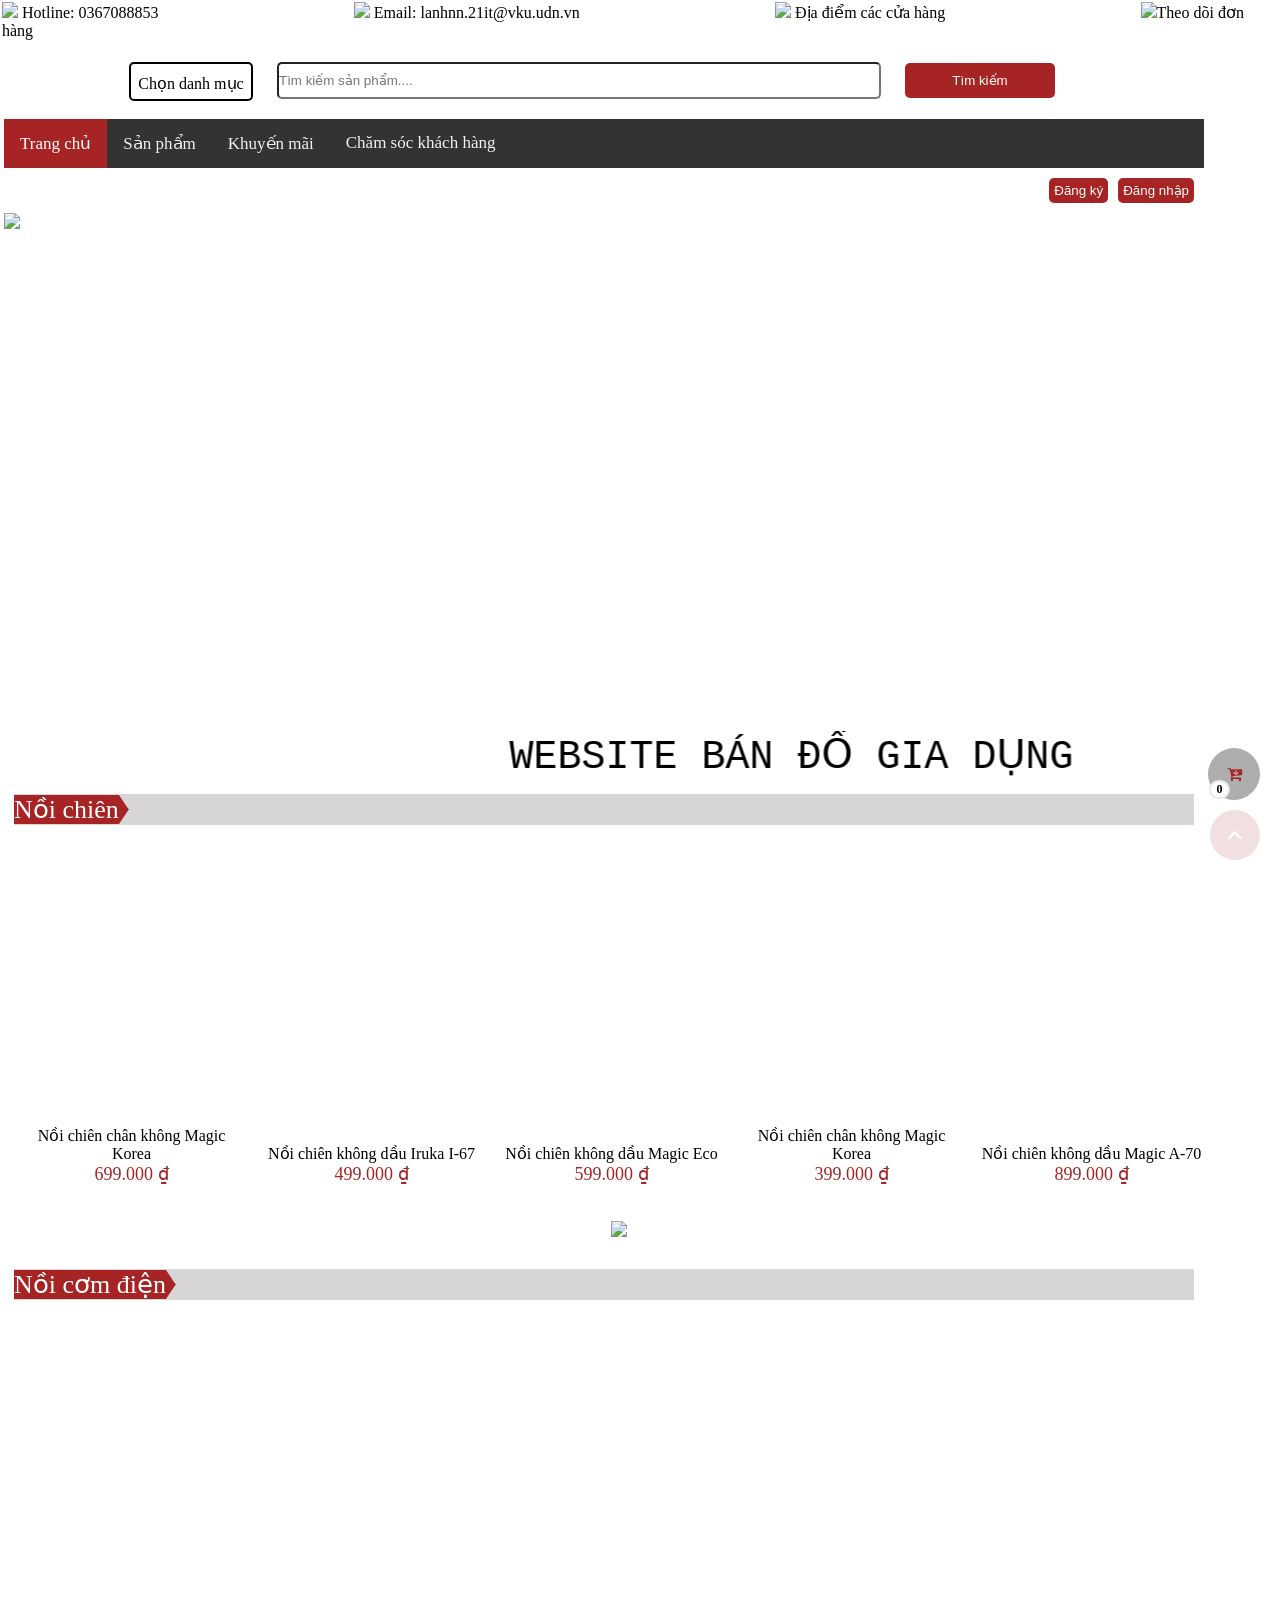
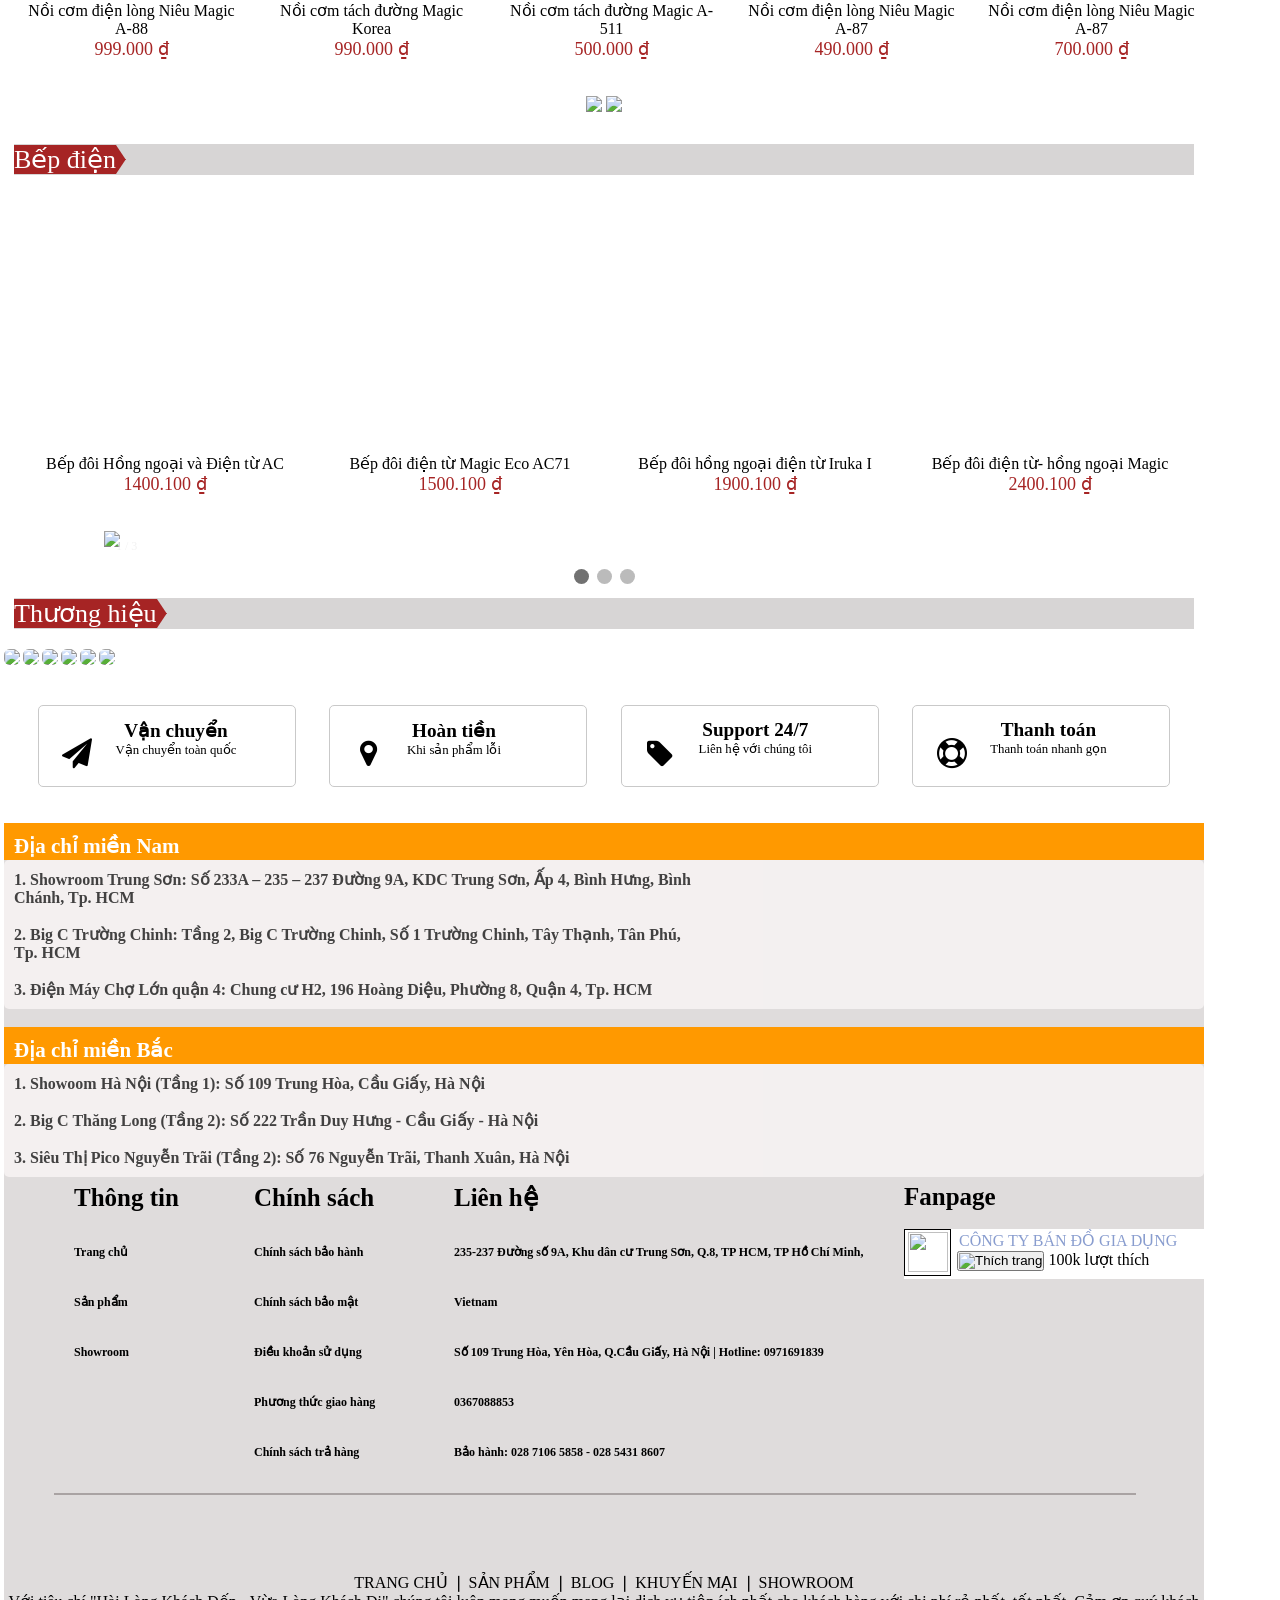
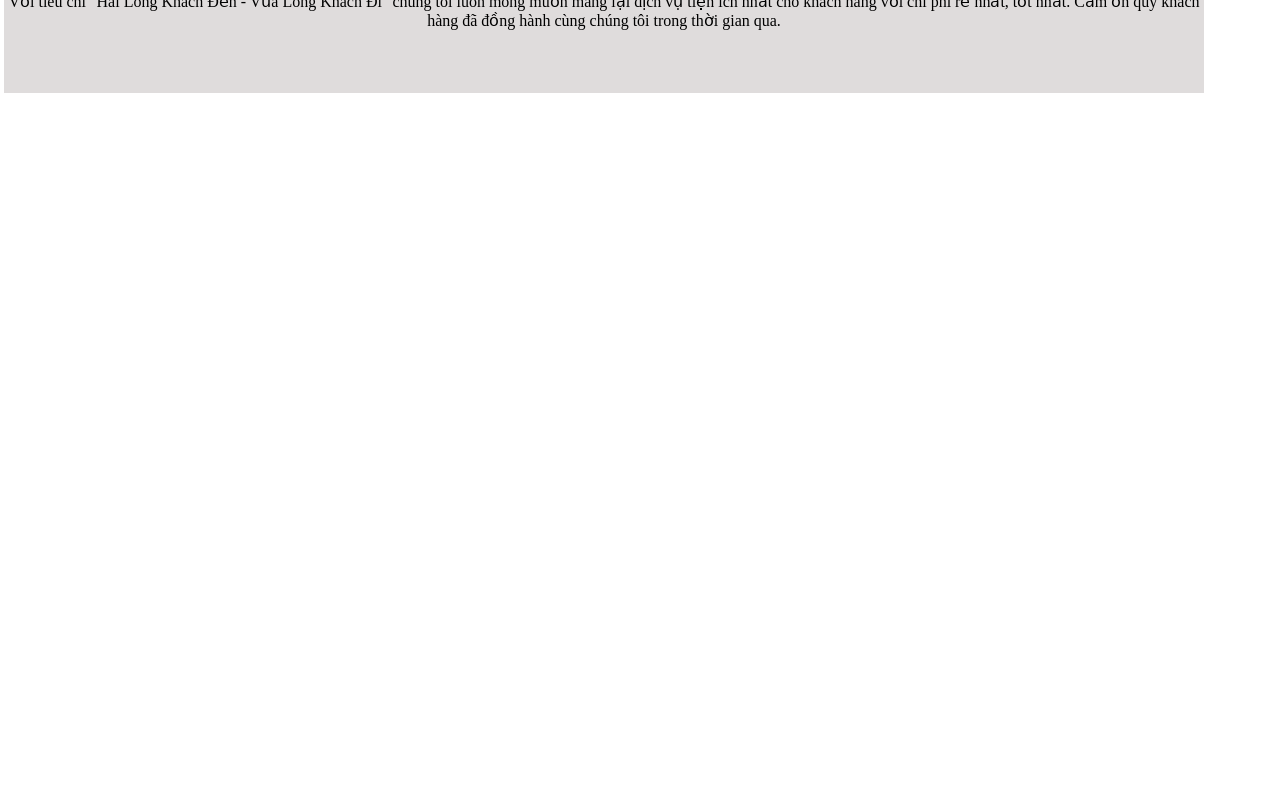
==== WEB/index.html @ 7ceb2e95 "Done" ====
<!DOCTYPE html>
<html>
	<head>
		<meta charset="utf-8">
		<meta name="viewport" content="width=device-width, initial-scale=1">
		<title>Trang chủ</title>
		<link rel="stylesheet" type="text/css" href="css/stylehome.css">
		<link rel="stylesheet" type="text/css" href="css/styledodung.css">
		<link rel="stylesheet" type="text/css" href="css/styleshowroom.css">
		<link rel="stylesheet" type="text/css" href="css/detail.css">

		<!-- add library to add icon -->
		<link href="https://cdnjs.cloudflare.com/ajax/libs/font-awesome/5.13.0/css/all.min.css"
			rel="stylesheet">
		<link rel="shortcut icon"
			href="images/icon.jpg">
		<script src="js/action.js"></script>
		<script src="//ajax.googleapis.com/ajax/libs/jquery/1.9.1/jquery.min.js"></script>
		<link rel="stylesheet"
			href="https://cdnjs.cloudflare.com/ajax/libs/font-awesome/4.7.0/css/font-awesome.min.css">
	</head>

	<body class="preloading">
		<script src="https://code.jquery.com/jquery-3.6.0.js"
			integrity="sha256-H+K7U5CnXl1h5ywQfKtSj8PCmoN9aaq30gDh27Xc0jk="crossorigin="anonymous">
		</script>
		
		<script>
		// bắt sự kiện scroll xuống chuột để hiện ra để scroll về trước
		$(document).ready(function(){
			$(window).scroll(function(){
				if($(this).scrollTop()){
					$('#back_top').fadeIn();
				}
				else {
					$('#back_top').fadeOut();
				}
			});
			$('#back_top').click(function(){
				$('html,body').animate({scrollTop: 0},700);
			});	

		});
		// file gif loading trước khi vào trang
		$(window).on('load',function(){
  $('body').removeClass('preloading');
  $('.load').delay(700).fadeOut('fast');
});
		
	</script>
	<!-- ảnh gif  -->
		<div class="load">
			<img src="images/sample.gif">
			<p>Vui lòng đợi..</p>

		</div>
		<table style="height: 100%; width: 100%;">
			<!-- button scroll top -->
			<div id="back_top">
				<i class="fas fa-chevron-up"></i>
				
			</div>
			<div class="cart-shortcut" onclick="window.open('purchase.html','_self')" >
				<i class="fa fa-cart-arrow-down"></i>
				<div class="after">
					0
				</div>
			</div>
			<tr>

				<td>
					<table>

						<tr style="height: 10%;">
							<!-- các thông tin liên hệ trên cùng -->
							<div class="anhtren">
								<span><img
										src="https://icons.iconarchive.com/icons/double-j-design/apple-festival/16/app-phone-icon.png">
									<a href="tel:+0367088853">Hotline: 0367088853</a> </span><span>
									<img
										src="https://icons.iconarchive.com/icons/toma4025/rumax/16/mails-icon.png"><a
										href="mailto:lanhnn.21it@vku.udn.vn"> Email:
										lanhnn.21it@vku.udn.vn</a></span> <span>
									<img
										src="https://icons.iconarchive.com/icons/icons8/windows-8/16/Network-Ip-Address-icon.png">
									<a
										href="https://www.google.com/maps/place/Tr%C6%B0%E1%BB%9Dng+%C4%90%E1%BA%A1i+h%E1%BB%8Dc+C%C3%B4ng+ngh%E1%BB%87+Th%C3%B4ng+tin+v%C3%A0+Truy%E1%BB%81n+th%C3%B4ng+Vi%E1%BB%87t+-+H%C3%A0n/@15.9750157,108.2510434,17z/data=!3m1!4b1!4m5!3m4!1s0x3142108997dc971f:0x1295cb3d313469c9!8m2!3d15.9750106!4d108.2532374?hl=vi-VN">Địa
										điểm các cửa hàng</a> </span> <span>
									<img
										src="https://icons.iconarchive.com/icons/google/noto-emoji-objects/16/62894-package-icon.png">Theo
									dõi đơn hàng</span>
							</div>

						</tr>

						<tr>

							<td>


								<br>
								<!-- khung chứa thanh search -->

								<div class="menu">
									<div class="menu-item">

											<!-- tạo ra danh sách hiển thị khi hover vào  -->
										<div class="drop-down-select">
											Chọn danh mục
										</div>
										<div class="drop-down-list">
											<div class="drop-down-item" onclick="window.open('purchase.html','_self')">Sản phẩm</div>
											<div class="drop-down-item">Giỏ hàng</div>
											<div class="drop-down-item" onclick="window.open('dangnhap.php','_self')">Tài khoản</div>
										</div>



									</div>
									<!-- tìm kiếm -->
									<div class="menu-item">

										<form action="index.php" name="formSearch" method="post">
											<input type="text" name="formName" placeholder="Tìm kiếm sản phẩm....">

										</form>



									</div>
									<!-- nút tìm kiếm -->
									<div class="menu-item">

										<button type="submit" onclick="validateForm()">Tìm kiếm</button>
										 
									</div>
								</div>


								<br>
								<div>
									<!-- Thanh menu bar -->
									<div class="topnav">

										<a class="active" href="index.html">Trang chủ</a>
										<a href="sanpham.html">Sản phẩm</a>
										<a href="#contact">Khuyến mãi</a>
										<a href="#about">Chăm sóc khách hàng</a>


									</div>

									<div class="button-login">
										<form action="dangnhap.php" method="post">
											<button id="login" >Đăng nhập</button>
										</form>
										<form action="dangky.php" method="post">
										<button type="submit" > Đăng ký</button>
										</form>
									</div>


									<!-- slide -->
									<div id="slideshow">
										<div class="slide-wrapper">
											<div class="slide"><img
													src="http://goldsun.vn/pic/Images/banner-we_637266855051656957.jpg"
													style="width: 100%;"></div>
											<div class="slide"><img
													src="http://goldsun.vn/pic/ProductCate/dung-cu-n_637161494633950698.jpg"
													style="width:
													100%;"></div>
											<div class="slide"><img
													src="http://goldsun.vn/pic/Service/xuatkha_637130727607711977.jpg"
													style="width: 100%;"></div>
										</div>
									</div>
									<br>
									<marquee class="chaychu" behavior="alternate">WEBSITE BÁN ĐỒ GIA DỤNG</marquee>
									<!-- tên loại hàng -->
									<div class="dodung">
										<div class="noichiennen">
											<div class="noichien">
												<a href="#aa">

													Nồi chiên

												</a>
											</div>
										</div>
									</div>
								</div>

								<div class="sanpham">
									<!-- sản phẩm -->
									<div id="sp1" class="bg-sanpham" style="background-image:
										url('https://bizweb.dktcdn.net/thumb/grande/100/009/443/products/a-78n.jpg?v=1567473488000');">
										<div class="content-in-sanpham">
											<p>
												Nồi chiên chân không Magic Korea 
											</p>

											<p>
												699.000
											</p>
											<p class="value-product">
												ĐẶC ĐIỂM NỔI BẬT - Chế độ chiên nướng - Công nghệ Rapid Air - <br>
												Xoáy nhiệt tách dầu giảm 90% dầu thừa - Bảng điều khiển cảm ứng
												thông minh - Dung tích lớn 7L -
											</p>

										</div>
										<div class="overlay-sanpham">


											<div class="hover-search" onclick="openProduct('sp1')">
												<div class="tooltip">
													Xem thêm
													<div class="arrow down"></div>
												</div>
												<div class="search">
													<i class="fa fa-search" title="xem thêm"></i>
												</div>
											</div>

											<div class="cart">
												<button class="cart_button_style btn-cart left-to add_to_cart"
													title="Cho vào giỏ hàng" onclick="addCart('sp1')">
													<span><span class="fa fa-shopping-basket"></span></span>
													Giỏ hàng
												</button>
											</div>

										</div>

									</div>
									<div id="sp2" class="bg-sanpham" style="background-image:
										url('https://bizweb.dktcdn.net/thumb/grande/100/009/443/products/a-78nd.jpg?v=1567473471000');">
										<div class="content-in-sanpham">
											<p>
												Nồi chiên không dầu Iruka I-67 
											</p>

											<p>
												499.000
											</p>
											<p class="value-product">
												ĐẶC ĐIỂM NỔI BẬT - Chế độ chiên nướng - Công nghệ Rapid Air - <br>
												Xoáy nhiệt tách dầu giảm 90% dầu thừa - Bảng điều khiển cảm ứng
												thông minh - Dung tích lớn 7L -
											</p>
										</div>
										<div class="overlay-sanpham">

											<div class="hover-search" onclick="openProduct('sp2')">
												<div class="tooltip">
													Xem thêm
													<div class="arrow down"></div>
												</div>
												<div class="search">
													<i class="fa fa-search" title="xem thêm"></i>
												</div>
											</div>

											<div class="cart">
												<button class="cart_button_style btn-cart left-to add_to_cart"
													title="Cho vào giỏ hàng" onclick="addCart('sp2')">
													<span><span class="fa fa-shopping-basket"></span></span>
													Giỏ hàng
												</button>
											</div>
										</div>

									</div>
									<div id="sp3" class="bg-sanpham" style="background-image:
										url('https://bizweb.dktcdn.net/thumb/grande/100/009/443/products/a70nt.jpg?v=1574299791000');">
										<div class="content-in-sanpham">

											<p>
												Nồi chiên không dầu Magic Eco 

											<p>
												599.000
											</p>
											<p class="value-product">
												ĐẶC ĐIỂM NỔI BẬT - Chế độ chiên nướng - Công nghệ Rapid Air - <br>
												Xoáy nhiệt tách dầu giảm 90% dầu thừa - Bảng điều khiển cảm ứng
												thông minh - Dung tích lớn 7L -
											</p>
										</div>

										<div class="overlay-sanpham">

											<div class="hover-search" onclick="openProduct('sp3')">
												<div class="tooltip">
													Xem thêm
													<div class="arrow down"></div>
												</div>
												<div class="search">
													<i class="fa fa-search" title="xem thêm"></i>
												</div>
											</div>

											<div class="cart">
												<button class="cart_button_style btn-cart left-to add_to_cart"
													title="Cho vào giỏ hàng" onclick="addCart('sp3')">
													<span><span class="fa fa-shopping-basket"></span></span>
													Giỏ hàng
												</button>
											</div>
										</div>
									</div>

									<div id="sp4" class="bg-sanpham" style="background-image:
										url('https://bizweb.dktcdn.net/thumb/grande/100/009/443/products/a70nd-93eb2315-ee25-4ef1-8132-9f0c0ff16ba6.jpg?v=1567473572000');">
										<div class="content-in-sanpham">
											<p>
												Nồi chiên chân không Magic Korea 
											</p>

											<p>
												399.000
											</p>
											<p class="value-product">
												ĐẶC ĐIỂM NỔI BẬT - Chế độ chiên nướng - Công nghệ Rapid Air - <br>
												Xoáy nhiệt tách dầu giảm 90% dầu thừa - Bảng điều khiển cảm ứng
												thông minh - Dung tích lớn 7L -
											</p>
										</div>
										<div class="overlay-sanpham">

											<div class="hover-search" onclick="openProduct('sp4')">
												<div class="tooltip">
													Xem thêm
													<div class="arrow down"></div>
												</div>
												<div class="search">
													<i class="fa fa-search" title="xem thêm"></i>
												</div>
											</div>

											<div class="cart">
												<button class="cart_button_style btn-cart left-to add_to_cart"
													title="Cho vào giỏ hàng" onclick="addCart('sp4')">
													<span><span class="fa fa-shopping-basket"></span></span>
													Giỏ hàng
												</button>
											</div>
										</div>
									</div>

									<div id="sp5" class="bg-sanpham" style="background-image:
										url('https://bizweb.dktcdn.net/thumb/grande/100/009/443/products/i58d.jpg?v=1574299744890');">
										<div class="content-in-sanpham">
											<p>
												Nồi chiên không dầu Magic A-70
											</p>

											<p>
												899.000
											</p>
											<p class="value-product">
												ĐẶC ĐIỂM NỔI BẬT - Chế độ chiên nướng - Công nghệ Rapid Air - <br>
												Xoáy nhiệt tách dầu giảm 90% dầu thừa - Bảng điều khiển cảm ứng
												thông minh - Dung tích lớn 7L -
											</p>
										</div>
										<div class="overlay-sanpham">

											<div class="hover-search" onclick="openProduct('sp5')">
												<div class="tooltip">
													Xem thêm
													<div class="arrow down"></div>
												</div>
												<div class="search">
													<i class="fa fa-search" title="xem thêm"></i>
												</div>
											</div>

											<div class="cart">
												<button class="cart_button_style btn-cart left-to add_to_cart"
													title="Cho vào giỏ hàng" onclick="addCart('sp5')">
													<span><span class="fa fa-shopping-basket"></span></span>
													Giỏ hàng
												</button>
											</div>
										</div>

									</div>
								</div>
								<br>
								<br>
								<div class="anh1" style="margin-left: +10px;">
									<div>
										<center>

											<img style="width: 1240px;"
												src="https://bizweb.dktcdn.net/100/009/443/themes/749376/assets/banner_full_width.png?1637374517710">
										</center>

									</div>

								</div>
								<br>
								<div class="dodung">
									<div class="noichiennen">
										<div class="noichien">
											<a href="sanpham2.html">
												Nồi cơm điện
											</a>
										</div>
									</div>
									<div class="sanpham">
										<div id="sp6"  class="bg-sanpham" style="background-image:
											url('https://bizweb.dktcdn.net/thumb/grande/100/009/443/products/1-a271121a-f74c-40df-9f4b-6c4c324829fd.jpg?v=1544546311000');">
											<div class="content-in-sanpham">

												<p>
													Nồi cơm điện lòng Niêu Magic A-88
												</p>

												<p>
													999.000
												</p>
												<p class="value-product">
													ĐẶC ĐIỂM NỔI BẬT - Chế độ chiên nướng - Công nghệ Rapid Air - <br>
													Xoáy nhiệt tách dầu giảm 90% dầu thừa - Bảng điều khiển cảm ứng
													thông minh - Dung tích lớn 7L -
												</p>
											</div>
											<div class="overlay-sanpham">

												<div class="hover-search" onclick="openProduct('sp6')">
													<div class="tooltip">
														Xem thêm
														<div class="arrow down"></div>
													</div>
													<div class="search">
														<i class="fa fa-search" title="xem thêm"></i>
													</div>
												</div>

												<div class="cart">
													<button class="cart_button_style btn-cart left-to add_to_cart"
														title="Cho vào giỏ hàng" onclick="addCart('sp6')">
														<span><span class="fa fa-shopping-basket"></span></span>
														Giỏ hàng
													</button>
												</div>
											</div>
										</div>
										<div id="sp7" class="bg-sanpham" style="background-image:
											url('https://bizweb.dktcdn.net/thumb/grande/100/009/443/products/1-0cbaae89-95e1-4877-9bfa-5a4d476c1943.png?v=1602829725000');">
											<div class="content-in-sanpham">

												<p>
													Nồi cơm tách đường Magic Korea 
												</p>

												<p>
													990.000
												</p>
												<p class="value-product">
													ĐẶC ĐIỂM NỔI BẬT - Chế độ chiên nướng - Công nghệ Rapid Air - <br>
													Xoáy nhiệt tách dầu giảm 90% dầu thừa - Bảng điều khiển cảm ứng
													thông minh - Dung tích lớn 7L -
												</p>
											</div>
											<div class="overlay-sanpham">

												<div class="hover-search" onclick="openProduct('sp7')">
													<div class="tooltip">
														Xem thêm
														<div class="arrow down"></div>
													</div>
													<div class="search">
														<i class="fa fa-search" title="xem thêm"></i>
													</div>
												</div>

												<div class="cart">
													<button class="cart_button_style btn-cart left-to add_to_cart"
														title="Cho vào giỏ hàng" onclick="addCart('sp7')">
														<span><span class="fa fa-shopping-basket"></span></span>
														Giỏ hàng
													</button>
												</div>
											</div>
										</div>
										<div id="sp8" class="bg-sanpham" style="background-image:
											url('https://bizweb.dktcdn.net/thumb/grande/100/009/443/products/a-510.png?v=1575250924000');">
											<div class="content-in-sanpham">

												<p>
													Nồi cơm tách đường Magic A-511
												</p>

												<p>
													500.000
												</p>
												<p class="value-product">
													ĐẶC ĐIỂM NỔI BẬT - Chế độ chiên nướng - Công nghệ Rapid Air - <br>
													Xoáy nhiệt tách dầu giảm 90% dầu thừa - Bảng điều khiển cảm ứng
													thông minh - Dung tích lớn 7L -
												</p>
											</div>
											<div class="overlay-sanpham">

												<div class="hover-search" onclick="openProduct('sp8')">
													<div class="tooltip">
														Xem thêm
														<div class="arrow down"></div>
													</div>
													<div class="search">
														<i class="fa fa-search" title="xem thêm"></i>
													</div>
												</div>

												<div class="cart">
													<button class="cart_button_style btn-cart left-to add_to_cart"
														title="Cho vào giỏ hàng" onclick="addCart('sp8')">
														<span><span class="fa fa-shopping-basket"></span></span>
														Giỏ hàng
													</button>
												</div>
											</div>
										</div>
										<div id="sp9" class="bg-sanpham" style="background-image:
											url('https://bizweb.dktcdn.net/thumb/grande/100/009/443/products/a511-1.jpg?v=1578014650000');">
											<div class="content-in-sanpham">

												<p>
													Nồi cơm điện lòng Niêu Magic A-87
												</p>

												<p>
													490.000
												</p>
												<p class="value-product">
													ĐẶC ĐIỂM NỔI BẬT - Chế độ chiên nướng - Công nghệ Rapid Air - <br>
													Xoáy nhiệt tách dầu giảm 90% dầu thừa - Bảng điều khiển cảm ứng
													thông minh - Dung tích lớn 7L -
												</p>
											</div>
											<div class="overlay-sanpham">

												<div class="hover-search" onclick="openProduct('sp9')">
													<div class="tooltip">
														Xem thêm
														<div class="arrow down"></div>
													</div>
													<div class="search">
														<i class="fa fa-search" title="xem thêm"></i>
													</div>
												</div>

												<div class="cart">
													<button class="cart_button_style btn-cart left-to add_to_cart"
														title="Cho vào giỏ hàng" onclick="addCart('sp9')">
														<span><span class="fa fa-shopping-basket"></span></span>
														Giỏ hàng
													</button>
												</div>
											</div>
										</div>
										<div id="sp10" class="bg-sanpham" style="background-image:
											url('https://bizweb.dktcdn.net/thumb/grande/100/009/443/products/noi-com-dien-long-nieu-magic-a-87-1.jpg?v=1582086125000');">
											<div class="content-in-sanpham">

												<p>
													Nồi cơm điện lòng Niêu Magic A-87
												</p>

												<p>
													700.000
												</p>
												<p class="value-product">
													ĐẶC ĐIỂM NỔI BẬT - Chế độ chiên nướng - Công nghệ Rapid Air - <br>
													Xoáy nhiệt tách dầu giảm 90% dầu thừa - Bảng điều khiển cảm ứng
													thông minh - Dung tích lớn 7L -
												</p>
											</div>
											<div class="overlay-sanpham">

												<div class="hover-search" onclick="openProduct('sp10')">
													<div class="tooltip">
														Xem thêm
														<div class="arrow down"></div>
													</div>
													<div class="search">
														<i class="fa fa-search" title="xem thêm"></i>
													</div>
												</div>

												<div class="cart">
													<button class="cart_button_style btn-cart left-to add_to_cart"
														title="Cho vào giỏ hàng" onclick="addCart('sp10')">
														<span><span class="fa fa-shopping-basket"></span></span>
														Giỏ hàng
													</button>
												</div>
											</div>
										</div>
									</div>

								</div>
								<br>
								<br>
								<div class="anhkep">
									<center>
										<a href=""><img
												src="https://bizweb.dktcdn.net/100/009/443/themes/749376/assets/banner_5two_1.png?1637374517710"></a>
										<a href=""><img
												src="https://bizweb.dktcdn.net/100/009/443/themes/749376/assets/banner_5two_2.png?1637374517710"></a>
									</center>

								</div>
								<br>
								<div class="dodung">
									<div class="noichiennen">
										<div class="noichien">
											<a href="#aa">
												Bếp điện
											</a>
										</div>
									</div>

								</div>
								<div class="sanpham1">
									<div id="sp11" class="bg-sanpham" style="background-image:
										url('https://bizweb.dktcdn.net/thumb/grande/100/009/443/products/bep-dien-tu-magic-eco-ac-220-111.png?v=1590632878000');">
										<div class="content-in-sanpham">
											<p>
												Bếp đôi Hồng ngoại và Điện từ AC
											</p>

											<p>
												1400.100
											</p>
											<p class="value-product">
												ĐẶC ĐIỂM NỔI BẬT - Chế độ chiên nướng - Công nghệ Rapid Air - <br>
												Xoáy nhiệt tách dầu giảm 90% dầu thừa - Bảng điều khiển cảm ứng
												thông minh - Dung tích lớn 7L -
											</p>
										</div>
										<div class="overlay-sanpham">

											<div class="hover-search" onclick="openProduct('sp11')">
												<div class="tooltip">
													Xem thêm
													<div class="arrow down"></div>
												</div>
												<div class="search">
													<i class="fa fa-search" title="xem thêm"></i>
												</div>
											</div>

											<div class="cart">
												<button class="cart_button_style btn-cart left-to add_to_cart"
													title="Cho vào giỏ hàng" onclick="addCart('sp11')">
													<span><span class="fa fa-shopping-basket"></span></span>
													Giỏ hàng
												</button>
											</div>
										</div> </div>
									<div id="sp12" class="bg-sanpham" style="background-image:
										url('https://bizweb.dktcdn.net/thumb/grande/100/009/443/products/1-54f520d0-8a42-4b4f-81e2-568ff6135750.jpg?v=1605750697660');">
										<div class="content-in-sanpham">
											<p>
												Bếp đôi điện từ Magic Eco AC71
											</p>

											<p>
												1500.100
											</p>
											<p class="value-product">
												ĐẶC ĐIỂM NỔI BẬT - Chế độ chiên nướng - Công nghệ Rapid Air - <br>
												Xoáy nhiệt tách dầu giảm 90% dầu thừa - Bảng điều khiển cảm ứng
												thông minh - Dung tích lớn 7L -
											</p>
										</div>
										<div class="overlay-sanpham">

											<div class="hover-search" onclick="openProduct('sp12')">
												<div class="tooltip">
													Xem thêm
													<div class="arrow down"></div>
												</div>
												<div class="search">
													<i class="fa fa-search" title="xem thêm"></i>
												</div>
											</div>

											<div class="cart">
												<button class="cart_button_style btn-cart left-to add_to_cart"
													title="Cho vào giỏ hàng" onclick="addCart('sp12')">
													<span><span class="fa fa-shopping-basket"></span></span>
													Giỏ hàng
												</button>
											</div>
										</div>
									</div>
									<div id="sp13" class="bg-sanpham" style="background-image:
										url('https://bizweb.dktcdn.net/thumb/grande/100/009/443/products/1-de5bcce2-efbe-4066-9131-9504af52826b.jpg?v=1561345784683');">
										<div class="content-in-sanpham">
											<p>
												Bếp đôi hồng ngoại điện từ Iruka I
											</p>

											<p>
												1900.100
											</p>
											<p class="value-product">
												ĐẶC ĐIỂM NỔI BẬT - Chế độ chiên nướng - Công nghệ Rapid Air - <br>
												Xoáy nhiệt tách dầu giảm 90% dầu thừa - Bảng điều khiển cảm ứng
												thông minh - Dung tích lớn 7L -
											</p>
										</div>
										<div class="overlay-sanpham">

											<div class="hover-search" onclick="openProduct('sp13')">
												<div class="tooltip">
													Xem thêm
													<div class="arrow down"></div>
												</div>
												<div class="search">
													<i class="fa fa-search" title="xem thêm"></i>
												</div>
											</div>

											<div class="cart">
												<button class="cart_button_style btn-cart left-to add_to_cart"
													title="Cho vào giỏ hàng" onclick="addCart('sp13')">
													<span><span class="fa fa-shopping-basket"></span></span>
													Giỏ hàng
												</button>
											</div>
										</div>
									</div>
									<div id="sp14" class="bg-sanpham" style="background-image:
										url('https://bizweb.dktcdn.net/thumb/grande/100/009/443/products/i22-1000x1000px-01.jpg?v=1605947618000g');">
										<div class="content-in-sanpham">
											<p>
												Bếp đôi điện từ- hồng ngoại Magic 
											</p>

											<p>
												2400.100
											</p>
											<p class="value-product">
												ĐẶC ĐIỂM NỔI BẬT - Chế độ chiên nướng - Công nghệ Rapid Air - <br>
												Xoáy nhiệt tách dầu giảm 90% dầu thừa - Bảng điều khiển cảm ứng
												thông minh - Dung tích lớn 7L -
											</p>
										</div>
										<div class="overlay-sanpham">

											<div class="hover-search" onclick="openProduct('sp14')">
												<div class="tooltip">
													Xem thêm
													<div class="arrow down"></div>
												</div>
												<div class="search">
													<i class="fa fa-search" title="xem thêm"></i>
												</div>
											</div>

											<div class="cart">
												<button class="cart_button_style btn-cart left-to add_to_cart"
													title="Cho vào giỏ hàng" onclick="addCart('sp14')">
													<span><span class="fa fa-shopping-basket"></span></span>
													Giỏ hàng
												</button>
											</div>
										</div> </div>

								</div>
								<br>
								<br>
								<div class="slideshow-container">
									<div class="mySlides fade">
										<div class="numbertext">1 / 3</div>
										<img
											src="http://goldsun.vn/pic/Images/san-pham-_637131419009966466.jpg"
											style="width:100%">

									</div>

									<div class="mySlides fade">
										<div class="numbertext">2 / 3</div>
										<img src="http://goldsun.vn/pic/Images/Slide_637130725443804757.jpg"
											style="width:100%">

									</div>

									<div class="mySlides fade">
										<div class="numbertext">3 / 3</div>
										<img
											src="http://goldsun.vn/pic/ProductCate/thiet-bi-_637160882463804420.jpg"
											style="width:100%">

									</div>

								</div>
								<br>

								<div style="text-align:center">
									<span class="dot"></span>
									<span class="dot"></span>
									<span class="dot"></span>
								</div>
								<script>
														let slideIndex = 0;
														showSlides();

														function showSlides() {
															let i;
															let slides = document.getElementsByClassName("mySlides");
															let dots = document.getElementsByClassName("dot");
															for (i = 0; i < slides.length; i++) {
																slides[i].style.display = "none";  
															}
															slideIndex++;
															if (slideIndex > slides.length) {slideIndex = 1}    
																for (i = 0; i < dots.length; i++) {
																	dots[i].className = dots[i].className.replace(" active", "");
																}
																slides[slideIndex-1].style.display = "block";  
																dots[slideIndex-1].className += " active";
 															 setTimeout(showSlides, 2000); // Change image every 2 seconds
 													}
 												</script>
								<div class="dodung">
									<div class="noichiennen">
										<div class="noichien">
											<a href="#aa">

												Thương hiệu

											</a>
										</div>
									</div>
									<div class="thuonghieu">

										<span><img
												src="https://bizweb.dktcdn.net/100/009/443/themes/749376/assets/image_brand_4.png?1637374517710">
										</span>
										<span><img
												src="https://bizweb.dktcdn.net/100/009/443/themes/749376/assets/image_brand_5.png?1637374517710">
										</span>
										<span><img
												src="https://bizweb.dktcdn.net/100/009/443/themes/749376/assets/image_brand_6.png?1637374517710">
										</span>
										<span><img
												src="https://bizweb.dktcdn.net/100/009/443/themes/749376/assets/image_brand_7.png?1637374517710">
										</span>
										<span><img
												src="https://bizweb.dktcdn.net/100/009/443/themes/749376/assets/image_brand_8.png?1637374517710">
										</span>
										<span><img
												src="https://bizweb.dktcdn.net/100/009/443/themes/749376/assets/image_brand_9.png?1637374517710">
										</span>
									</div>
								</div>
								<br>
								
								<br>
								<div class="container-swap">
									<div class="swap-content">
										<div class="item-swap-content"><span class="fa fa-paper-plane"></span></div>
										<div class="item-swap-content">
											<p>Vận chuyển</p>
											Vận chuyển toàn quốc</div>
									</div>
									<div class="swap-content">
										<div class="item-swap-content"><span class="fa fa-map-marker"></span></div>
										<div class="item-swap-content">
											<p>Hoàn tiền</p>
											Khi sản phẩm lỗi</div>
									</div>
									<div class="swap-content">
										<div class="item-swap-content"><span class="fa fa-tag"></span></div>
										<div class="item-swap-content">
											<p>Support 24/7</p>
											Liên hệ với chúng tôi

										</div>
									</div>
									<div class="swap-content">
										<div class="item-swap-content"><span class="fa fa-life-ring"></span></div>
										<div class="item-swap-content">
											<p>Thanh toán</p>
											Thanh toán nhanh gọn
										</div>
									</div>
								</div>
								<br>
								<br>

								<div class="showroomnen">

									<div class="showroom-address">
										<div class="item-address">
											<div class="vientrenshowroom"><h2>Địa chỉ miền Nam</h2></div>
											<div class="showroom-content">
												1. Showroom Trung Sơn: Số 233A – 235 – 237 Đường 9A, KDC Trung Sơn,
												Ấp 4, Bình Hưng, Bình <br>Chánh, Tp. HCM<br><br>
	
												2. Big C Trường Chinh: Tầng 2, Big C Trường Chinh, Số 1 Trường Chinh,
												Tây Thạnh, Tân Phú,<br> Tp. HCM<br><br>
	
												3. Điện Máy Chợ Lớn quận 4: Chung cư H2, 196 Hoàng Diệu, Phường 8,
												Quận 4, Tp. HCM<br>
	
											</div>
										</div>
										<br>
										<div class="item-address">
											<div class="vientrenshowroom"><h2>Địa chỉ miền Bắc</h2></div>
											<div class="showroom-content">
												1. Showoom Hà Nội (Tầng 1): Số 109 Trung Hòa, Cầu Giấy, Hà Nội
												<br><br>
												2. Big C Thăng Long (Tầng 2): Số 222 Trần Duy Hưng - Cầu Giấy - Hà
												Nội
												<br><br>
												3. Siêu Thị Pico Nguyễn Trãi (Tầng 2): Số 76 Nguyễn Trãi, Thanh Xuân,
												Hà Nội
											</div>
										</div>
									</div>
									
									<div class="div_thong_tin">
										<span style="font-size: 25px;font-weight: bold;"> Thông tin</span>
										<br>
										<span>Trang chủ</span>
										<br>
										<span>Sản phẩm</span>

										<br>
										<span>Showroom</span>
									</div>
									<div class="div_chinh_sach">
										<span style="font-size: 25px;font-weight: bold;"> Chính sách</span>
										<br>
										<span>Chính sách bảo hành</span>
										<br>
										<span>Chính sách bảo mật</span>

										<br>
										<span>Điều khoản sử dụng</span>
										<br>
										<span>Phương thức giao hàng</span>
										<br>
										<span>
											Chính sách trả hàng
										</span>
									</div>
									<div class="div_lien_he">
										<span style="font-size: 25px;font-weight: bold;"> Liên hệ</span>
										<br>
										<span>235-237 Đường số 9A, Khu dân cư Trung Sơn, Q.8, TP HCM, TP Hồ
											Chí Minh, Vietnam</span>
										<br>
										<span>Số 109 Trung Hòa, Yên Hòa, Q.Cầu Giấy, Hà Nội | Hotline:
											0971691839</span>

										<br>
										<span>0367088853</span>
										<br>
										<span>Bảo hành: 028 7106 5858 - 028 5431 8607</span>
										<br>

									</div>
									<div class="div_fanpage">
										<span style="font-size: 25px;font-weight: bold;"> Fanpage</span>
										<br>
										<br>
										<div style="width:300px;height: 50px;background-color: white;">
											<div>
												<div class="logo">
														<img src="icon.jpg" alt="">
												</div>	
												<div style="float: left; margin-left: 45px;margin-top: -45px;">
													<a style="padding-left: 10px;text-decoration: none;color: #899DCF;"
														href="https://www.facebook.com/lanh.justlanh/" target="_blank">CÔNG TY BÁN ĐỒ GIA
														DỤNG</a>
													<div style="margin-left: +8px;padding-top: -2px;">
														<button>

															<img class="a"
																src="https://icons.iconarchive.com/icons/danleech/simple/128/facebook-icon.png"
																width="15px">Thích trang

														</button>
														100k lượt thích
													</div>

												</div>

											</div>
										</div>
									</div>
									<hr style="width: 90%;text-align: center;border: 1px solid
										#A9A3A3;position: absolute;top: +670px;left: 50px;">
									<div style="text-align:center;position: absolute;top: +750px;">
										TRANG CHỦ &#10072; SẢN PHẨM &#10072; BLOG &#10072; KHUYẾN MẠI &#10072;
										SHOWROOM
										<br>
										Với tiêu chí "Hài Lòng Khách Đến - Vừa Lòng Khách Đi" chúng tôi luôn
										mong muốn mang lại dịch vụ tiện ích nhất cho khách hàng với chi phí rẻ
										nhất, tốt nhất. Cảm ơn quý khách hàng đã đồng hành cùng chúng tôi
										trong thời gian qua.
									</div>
								</div>


							</td>



						</tr>


					</table>
				</td>

			</tr>
		</table>
		<div class="overlay">
			<div class="overlay-coating">
				<div class="content-each-product">

					<button onclick="closeProduct()">
						<i class="gg-close"></i>
					</button>
					<div class="detail">
						<div class="product-detail">

						</div>
						<div class="information">
							<div class="information-product">

							</div>
							<br>
							<hr style="width: 80%;margin: auto;">
							<br>
							<div class="price-product"></div>
							<br>
							<hr style="width: 80%;margin: auto;">
							<br>
							<span class="fa fa-star checked"></span>
							<span class="fa fa-star checked"></span>
							<span class="fa fa-star checked"></span>
							<span class="fa fa-star checked"></span>
							<span class="fa fa-star checked"></span>
							<br>
							<br>
							<div class="value">

							</div>
							<br>
							<br>
							<div class="stocking">
								Còn hàng
								<div class="tooltip" onclick="more()">
									Thêm vào giỏ vàng
								</div>
							</div>
							<div class="favorite-product">
								<br>
								<br>
								<span style="margin-top: -200px;">
									Thêm vào sản phẩm yêu thích
								</span>
								<span class="fa fa-heart" onclick="changeColor()">

								</span>
							</div>
						</div>
					</div>

				</div>
			</div>
		</div>

		<div class="overlay-cart">
			<div class="overlay-coating">
				<div class="content-each-product">

					<button onclick="closeProduct()">
						<i class="gg-close"></i>
					</button>
					<div class="product-selected">
						<div class="information-selected">
							<i class="fa fa-check"></i>
							<span></span>
						</div>


					</div>
					<div class="content-product-cart">
						<p style="font-size: 35px;">
							Giỏ hàng của bạn
						</p>
						<br>
						<div class="thead-popup">
							<div style="width: 50%;">Sản phẩm</div>
							<div style="width: 15%;">Giá</div>
							<div style="width: 20%;">Số lượng</div>
							<div style="width: 15%;">Tổng tiền</div>
						</div>
						<div class="content-product">
							<div class="item-popup">
								<div class="product-image">

								</div>
								<div class="inf">

								</div>
								<div class="price">

								</div>
								<div class="quantity">
									<input type="number" min="0" value="1" id="quantity-to-count"
										step="any">
								</div>
								<div class="total-money">

								</div>
							</div>
						</div>
						<div class="payment-total">
							<span>
								Tổng thành tiền:
							</span>
							<span class="need-pay">

							</span>
							<br>
							<div class="button-pay" onclick="setValueQuantity()">
								<a class="button btn-proceed-checkout" title="Tiến hành đặt hàng"><span>Tiến
										hành thanh toán</span></a>
							</div>

						</div>
					</div>


				</div>
			</div>
		</div>

	</body>
</html>
---- WEB/css/stylehome.css ----
*{
  margin: 0;
  padding: 0;
}
body{
	width: 100%;
	height: 4000px;

  font-family: inherit;
  position: relative;
  overflow-x: hidden;

}
.load{
   height: 100%;
  width: 100%;
  position: fixed;
  left: 0;
  top: 0;
  
  background-color: white;
  z-index: 10000;
}
.load img{
   width: 50px;
  height: 50px;
  position: absolute;
  left: 50%;
  top: 50%;
  transform: translate(-50%,-50%);
}
.load p{
  position: absolute;
  left: 50%;
  top: 55%;
  transform: translateX(-50%);
}

input:focus {
        outline:none;
  }
.div_tren{
	height: 100%;
	width: 50px;
	background-color: grey;
}

.menudanhmucsanpham{
  position: relative;
}

#thanh_search{
	border: 1px solid;
	opacity: 50%;
	border-color: black;
	border-radius: 5px;
	width: 500px;
	height:40px ;

}
td{
	vertical-align: top;
}


.topnav {
  overflow: hidden;
  background-color: #333;
}

.topnav a {
  text-decoration: none;
  float: left;
  color: #f2f2f2;
  text-align: center;
  padding: 14px 16px;
  
  font-size: 17px;
}

.topnav a:hover {
  background-color: #ddd;
  color: black;
}

.topnav a.active {
  background-color: #a62424;
  color: white;
}

.chaychu{
	font-size: 40px;
	font-family: "Courier New";
}


#slideshow {
  overflow: hidden;
  height: 500px;
  width: 1200px;
  margin: 0 auto;
}

.slide-wrapper {
  width: 4000px;
  -webkit-animation: slide 12s ease infinite;
}

.slide {
  float: left;
  height: 500px;
  width: 1200px;

}


@-webkit-keyframes slide {
  	20% {margin-left: 0px;}
   30% {margin-left: -1200px;}
   50% {margin-left: -1200px;}
   60% {margin-left: -2400px;}
   80% {margin-left: -2400px;}

}

/*silde*/
/* Slideshow container */
.slideshow-container {
  max-width: 1000px;
  position: relative;
  margin: auto;
}

/* Caption text */
.text {
  color: #f2f2f2;
  font-size: 15px;
  padding: 8px 12px;
  position: absolute;
  bottom: 8px;
  width: 100%;
  text-align: center;
}

/* Number text (1/3 etc) */
.numbertext {
  color: #f2f2f2;
  font-size: 12px;
  padding: 8px 12px;
  position: absolute;
  top: 0;
}

/* The dots/bullets/indicators */
.dot {
  height: 15px;
  width: 15px;
  margin: 0 2px;
  background-color: #bbb;
  border-radius: 50%;
  display: inline-block;
  transition: background-color 0.6s ease;
}

.active {
  background-color: #717171;
}

/* Fading animation */
.fade {
  animation-name: fade;
  animation-duration: 1.5s;
}

@keyframes fade {
  from {opacity: .4} 
  to {opacity: 1}
}

/* On smaller screens, decrease text size */
/* @media only screen and (max-width: 300px) {
  .text {font-size: 11px}
  .anhtren{
    visibility: hidden;
  }
} */
img.a{
  vertical-align: sub;
}
.anh1{
  width: 100%;
}
.anh1 div{
  margin-left: +10px;
  max-width: 1300px;
  overflow: hidden;
 
}
.anh1 div img{
  max-width: 100%;
  
}
.anh1 div:hover img{

  transform: scale(1.1);
  transition: all 0.3s ease-in-out;
}


.anhkep center a:hover img{
  transform: scale(1.05);
  transition: all 0.3s ease-in-out;
}
.anhtren{
  width: 100%;
  
}
.anhtren span{
  vertical-align: text-top;
  padding-right: 15%;
  
}
.anhtren a{
  text-decoration: none;
  color: #000;
}
.anhtren span:last-child{
  padding-right: 0;
}

.menu {
  display: flex;
  justify-content: center;
  width: 100%;
 
}
.menu .menu-item{
 margin-right: 2%;
  
 
}
.menu .menu-item:nth-child(1){
  border: 2px solid #000;
  height: 35px;
  width: 10%;
  text-align: center;
  border-radius: 5px;
}

.menu .menu-item:nth-child(2){
  border: none;
 
 
}
.menu .menu-item:nth-child(3) button{
  margin-top: 1px;
  background-color: #a62424;
  border: white;
  color: white;
  border-radius: 5px;
}
.menu .menu-item input{
  width: 600px;
  height: 33px;
  border-width: 1px solid;
  border-radius: 5px;

  
}
.menu .menu-item button{
  width: 150px;
  height: 35px;
}
.drop-down-select{
  cursor: pointer;
  transform: translateY(50%);
  width: 100%;
}
.drop-down-list{
  margin-top: 17px;
  cursor: pointer;
  z-index: 2;
}
.drop-down-list .drop-down-item{
  border: 1px solid #000;
  height: 35px;
  border-bottom: none;
  background-color: #717171;
  padding-top: 10px;

}
.drop-down-list{

  display: none;
  z-index: 1; 
  
}
.menu-item:nth-child(1):hover{
  border-radius: 5px 5px 0 0;
}
.menu-item:nth-child(1):hover .drop-down-list{
  display: block;
 
}
.drop-down-item:last-child{
  border-bottom: 1px solid;
  border-radius:0 0 5px 5px;
}
.drop-down-item:hover{
  background-color: #bbb;
}
.button-login{
  width: 100%;
  height: 35px;
  padding:10px 0 0px 0;
  

}
.button-login button{
  float: right;
  margin-right: 10px;
  height: 25px;
  background-color: #a62424;
 border: #a62424;
 color: white;
 border-radius: 5px;
 padding: 0 +5px;

}
::-webkit-scrollbar {
  width: 10px;
}

/* Track */
::-webkit-scrollbar-track {
  box-shadow: inset 0 0 5px grey; 
  border-radius: 10px;
}
 
/* Handle */
::-webkit-scrollbar-thumb {
  background: #a62424; 
  border-radius: 10px;
}

/* Handle on hover */
::-webkit-scrollbar-thumb:hover {
  background: #717171; 
}
@media only screen and (max-width:800px){
  .menu{
    width: 700px;
  }
  .menu .menu-item input{
    width: 350px;
  }
  .drop-down-select{
    margin-top: -18px;
  }
  .button-login{
    margin-left: 0px;
  }
  .anh1{
    width: 100%;
  }
  .slideshow-container{
    display: none;
  }
  .anhkep{
    width: 100%;
  }
  #slideshow {
    overflow: hidden;
    height: 270px;
    width: 700px;
    margin: 0 auto;
  }
  
  .slide-wrapper {
    width: 2200px;
    -webkit-animation: slide 12s ease infinite;
  }
  
  .slide {
    float: left;
    height: 270px;
    width: 700px;
  
  }
  

  @-webkit-keyframes slide {
      20% {margin-left: 0px;}
     30% {margin-left: -700px;}
     50% {margin-left: -700px;}
     60% {margin-left: -1400px;}
     80% {margin-left: -1400px;}
  
  }
  .anhtren {
    padding-left: 80px;
    display: none;  
  }
  
  .showroom-address .item-address:last-child{
    width: 100%;
  }
  .div_thong_tin{
    left: 0;
  }
  .cart {
    margin-bottom: +10px;
    height: 30px;
  }
  .cart button{
    height: 30px;
  }
  .product-image{
    display: none;
  }
  #anh_loc{
    display: none;
  }
  .search-with{
    display: none;
  
  }
  .div_fanpage{
    display: none;
  }
  
}


.gg-close {
  box-sizing: border-box;
  position: relative;
  display: block;
  transform: scale(var(--ggs,1));
  width: 22px;
  height: 22px;
  border: 2px solid transparent;
  border-radius: 40px
}

.gg-close::after,
.gg-close::before {
  content: "";
  display: block;
  box-sizing: border-box;
  position: absolute;
  width: 16px;
  height: 2px;
  background: currentColor;
  transform: rotate(45deg);
  border-radius: 5px;
  top: 8px;
  left: 1px
}

.gg-close::after {
  transform: rotate(-45deg)
}
.cart-shortcut{
  width: 50px;
  height: 50px;
  border: 1px solid rgb(175, 174, 174);
  border-radius: 50px;
  text-align: center;
  position: fixed;
  justify-content: center;
	align-items: center;
  background-color: rgb(175, 174, 174);
  color: #a62424;
  z-index: 1;
  bottom: 100px;
	right: 20px;
  display: flex;
  
  
}
.cart-shortcut .after{
  
  font-size: 12px;
  width: 17px;
  height: 15px;
  border: 2px solid rgb(235, 232, 232);
  position: absolute;
  left: 0px;
  bottom: 0;
  background-color:white;
  border-radius: 10px;
  z-index: 1;
  color: black;
  font-weight: bold;
}
---- WEB/css/styledodung.css ----
.noichien a{
	position: relative;
	
	font-size: 26px;
	color: white;
	text-decoration: none;
	height: 49%;
	
	background-color: #a62424;

}
.noichien a:before{
	border-bottom: 15px solid #a62424;
    border-right: 10px solid  transparent;
    border-top: 0 solid #a62424;;
    border-left: 0;
    content: '';
    position: absolute;
    right: -10px;
    top: 0;
   	
}
.noichien a:after {
    border-bottom: 0 solid #a62424;
    border-right: 10px solid transparent;
    border-top: 15px solid  #a62424;
    bottom: 0;
    content: '';
    position: absolute;
    right: -10px;

}
.noichiennen{
	margin: 10px 10px 20px 10px;
	background-color: #D7D5D5;

}
.dodung{
	
}

.xemthem{
	
	font-size: 40px;
	position: absolute;
	top: 90px;
	right: 10px;
	cursor: pointer;
	color: black;
}

.dodungnoichien1 a.xemthem{
	position: absolute;
	bottom: 500px;
	right: 20px;
	font-size: 40px;
	cursor: pointer;

}
.anhkep img{

	width: 49%;
	
}
.thuonghieu span img{
	width: 16%;
	
	border-radius: 6px;
	margin-right: -1px;
	transition: all 0.3s ease-in-out;
}
.thuonghieu span img:hover{
	transform: scale(1.1);
	transition: all 0.3 ease-in-out
}

#back_top{
	width: 50px;
	height: 50px;
	border-radius: 50%;
	display: flex;
	justify-content: center;
	align-items: center;
	position: fixed;
	bottom: 40px;
	right: 20px;
	background-color: #a62424;
	color: white;
	z-index: 1;
}
#scroll_top{
	font-weight: inherit;
	font-size: 17px;
}
.khung_search .chondanhmuc #scroll_top:hover{
	background-color: black ;
	color: #a62424;
}
.giatien {
	word-spacing: 150px;
	margin-left: 60px;
}
.giatien span:last-child{
	margin-left: 10px;
}
.sanpham{
	display: flex;
	width: 100%;
	
}
.sanpham .bg-sanpham{
	width: 20%;
	height: 340px;
	display: block;
	background-size: 20vw;
	background-position: center;
	background-repeat: no-repeat;
	position: relative;
	margin-left: 15px;
	border-radius: 10px;
}

.sanpham1 .bg-sanpham{
	width: 25%;
	display: block;
	height: 300px;
	background-size: 23vw;
	position: relative;
	margin-right: 13px;
	border-radius: 10px;
	background-repeat: no-repeat;

}
.sanpham1{
	display: flex;
	margin-left: 20px;
}
.sanpham1 .tooltip{
	top: 36%;
}
.bg-sanpham .content-in-sanpham{
	text-align: center;
	width: 100%;
	position: absolute;
	bottom: 0;
}
.content-in-sanpham{
	display: block;
}
.search{
	position: absolute;
	left: 50%;
	top: 50%;
	transform: translate(-50%,-50%);
	background-color: #a62424;
	height: 40px;
	width: 40px;
	border: 1px;
	border-radius: 20px;
	color: aliceblue;
	opacity: 0;
	text-align: center;
	
}
.search i{
	transform: translateY(70%);
}
.bg-sanpham:hover{
	transform: scale(1.05);
	transition: all 0.3s ease-in-out;
	cursor: pointer;
	
	box-shadow: 0 1px 10px 0 grey;

	/* backdrop-filter: inherit; */
	
}
.bg-sanpham:hover .search{
	opacity: 1;
	
	transition: all 0.3s ease-in-out	;
}
.bg-sanpham:hover .cart{
	opacity: 1;
}

.bg-sanpham:hover .content-in-sanpham{
	display: none;
}
.cart{
	position: absolute;
	bottom: 10px;
	left: 50%;
	transform: translateX(-50%);
	border: 2px solid #a62424;
	opacity: 0;
	border-radius: 5px ;
	padding: 0 5px;
	background-color: #a62424;
	
	
}
 .hover-search:hover .tooltip{
	opacity: 1;
}
.cart button{
	background-color: #a62424;
	color:white;
	border: 1px solid #a62424;
	outline:none;
	height: 22px;
	
}
.tooltip{
	position: absolute;
	left: 50%;
	top: 37%;
	transform: translate(-50%,-50%);
	background-color: white;
	padding: 5px;
	border-radius: 5px;
	color: rgb(118, 119, 119);
	opacity: 0;

}
.overlay-sanpham{
	width: 100%;
	height: 100%;
	background-color: rgba(245, 243, 243, 0.3);
	display:none; 
	border-radius: 10px;
  }
  .bg-sanpham:hover .overlay-sanpham{
	display: block;
	transition: all 0.3 ease-in-out;
  }
.arrow {
	border: solid white;
	border-width: 0 3px 3px 0;
	display: inline-block;
	padding: 3px;
	background-color:white;
	position: absolute;
	left: 45%;
	
	bottom: -4px;
	
  }
  .down {
	transform: rotate(45deg);
	-webkit-transform: rotate(45deg);
  }
.value-product{
	display: none;
}
.content-in-sanpham p:nth-child(2){
	color: #a62424;
	font-size: 18px;
}
.content-in-sanpham p:nth-child(2)::after
{
	content: " ₫";
}
---- WEB/css/styleshowroom.css ----
.div_trai{
	width: 500px;
	height: 250px;
	
	float: left;
	
	left: +70px;
	top: +20px;
	border: 1px solid white;
	border-radius: 5px;
	border-bottom: none;
	cursor: pointer;
}
.div_phai{
	width: 500px;
	height: 250px;
	
	float: left;
	
	left: +780px;
	top: +20px;
	border: 1px solid white;
	border-radius: 5px;
	border-bottom: none;
	cursor: pointer;

}
.showroomnen{
	background-color: #DFDCDC;
	position: relative;
	height: 870px;
	
}
.vientrenshowroom{
	height: 15%;
	background-color:#f90;
	padding: 10px 0px 0px 10px;
	font-size: 14px;
	color: white;
	border-top: 1px solid #f90;
	border-bottom: 1px solid #f90;


}
.showroom-content{
	height: 85%;
	background-color: #FDF9F9;
	border: 0 1px 1px 1px solid white;	
	border-radius: 5px;
	padding: 10px 0 10px 10px ;
	font-weight: bold;
	opacity: 70%;
}
.div_thong_tin{
	width: 200px;
	height: 250;
	
	position: absolute;
	
	left: 70px;
	top: 350px;
	line-height: 50px;
	font-size: 12px;
	font-weight: bolder;
	cursor: pointer;
}
.div_chinh_sach{
	width: 200px;
	height: 250;
	
	position: absolute;
	
	left: 250px;
	top: 350px;
	line-height: 50px;
	font-size: 12px;
	font-weight: bolder;
	cursor: pointer;
}
.div_lien_he{
	width: 430px;
	height: 250;
	
	position: absolute;
	
	left: 450px;
	top: 350px;
	line-height: 50px;
	font-size: 12px;
	font-weight: bolder;
	cursor: pointer;
}
.div_fanpage{
	width: 430px;
	height: 250;
	
	position: absolute;
	
	left: 900px;
	top: 360px;
	cursor: pointer;
}
.div_lien_he span:hover{
	color:#a62424;;
	margin-left: +5px;
}
.div_chinh_sach span:hover{
	color:#a62424;;
	margin-left: +5px;
}
.div_thong_tin span:hover{
	color:#a62424;;
	margin-left: +5px;
}
.div_thong_tin span{
	transition: margin ease 0.5s;
}
.div_chinh_sach span{
	transition: margin ease 0.5s;
}
.div_lien_he span{
	transition: margin ease 0.5s;
}
.container-swap{
	display: flex;
	justify-content: space-evenly;
}
.swap-content{
	display: flex;
	width: 20vw;
	border: 1px solid rgb(201, 201, 201);
	text-align: center;
	height:80px;
	border-radius: 5px;
}
.swap-content .item-swap-content:first-child{
	width: 30%;
	font-size: 30px;
	padding-top: 12%;
}
.swap-content .item-swap-content:last-child{
	padding-top: 5%;
	font-size: 1vw;
}
.swap-content .item-swap-content:last-child p{
	font-size: 1.5vw;
	font-weight: bold;
}
.swap-content:hover{
	background-color: #a62424;
	color: white;
	cursor: pointer;
}
.logo{
	width:35px;
	height:35px;
	border: 1px solid;
	padding: 10px 0 0px 10px;
													
}
.logo img{
	width: 40px;
	height: 40px;
	margin-top: -8px;
	margin-left: -7px;
}
---- WEB/css/detail.css ----
.overlay {
  position: fixed;
  top: 0;
  right: 0;
  bottom: 0;
  left: 0;
  display: none;

}
.overlay-cart{
  position: fixed;
  top: 0;
  right: 0;
  bottom: 0;
  left: 0;
  display: none;
  border-radius: 5px;
}

.overlay-coating {
  width: 100%;
  height: 100%;
  background-color: rgba(0, 0, 0, 0.8);

  position: fixed;
  z-index: 1000;


  display: flex;
}

.content-each-product {
  margin: auto;
  width: 70%;
  height: 500px;
  background-color: white;
  display: block;
  position: relative;
  border-radius: 10px;

}

.content-each-product button {
  position: absolute;
  top: -9px;
  right: -9px;
  background-color: red;
  color: white;
  border: 3px solid red;
  border-radius: 9px;

}

.content-each-product button:hover {
  background-color: #a62424;
  border: 3px solid #a62424;
  cursor: pointer;
}

.content-each-product .product-detail {
  width: 40%;
  height: 500px;
  background-size: 100%;
  background-repeat: no-repeat;
  background-position: center;
}

.detail {
  display: flex;
  position: relative;
  line-height: 20px;
}

.content-each-product .information {
  width: 60%;
  height: 500px;
  font-size: 25px;
  text-align: center;

}
.information .information-product{
  margin-top: 20%;
}

.checked {
  color: yellow;
}

.stocking{
  width: 18%;
  font-size: 15px;
  background-color:  #0ed379;
  color: white;
  padding: 2px 0;
  position: relative;
  left: 50%;
  transform: translateX(-50%);
}
.stocking .tooltip{
 
 top: -90%;
 width:120%;
 border: 1px solid;
 background-color: #e64343;
 color: white;
}
.stocking:hover{
  background-color: #06683c;
}
.stocking:hover .tooltip{
  opacity: 1;
  transition: all 0.2s ease-in-out;
}
.stocking .tooltip:hover{
  background-color: #a62424;
  cursor: pointer;
}
.fa-heart{
  color: grey;
  cursor: pointer;
  margin-left: 3%;
 
}
/* cart */
.overlay-cart .content-each-product{
  height: 400px;
}
.content-each-product .product-selected{
  width: 100%;
  height: 8%;
  background-color: rgb(230, 227, 227);
  display: block;
  padding: 1% 0;
 border-radius: 5px;
 
 font-size: 2vw;
}
.information-selected{
  padding-left: 5%;
}
.content-product-cart{
  padding: 3% 5%;
}
.thead-popup{
  display: flex;
  font-weight: bold;
  margin-left: 5%;
}
.content-product{
  width: 100%;
  float: left;
  clear: both;
  max-height: 220px;
 
  border-top: none;
}
.item-popup{
  display: flex;
}
.item-popup .product-image{
    width: 150px;
    height: 150px;
    background-repeat: no-repeat;
    background-size: cover;
    
}
.inf{
  padding-top: 2%;
  padding-left: 0%;
}
.price{
  padding-top: 2%;
  padding-left:7%;
  text-align: center;
  padding-right: 7%;
  color: #a62424;
}
.quantity input{
  margin-top: +10px;
  height: 30px;
  width: 50%;
  text-align: right;
  border: 1px solid rgb(196, 194, 194);
  border-radius: 5px;
}
.total-money{
  
  text-align: center;
  padding-top: 2%;
  color: #a62424;
}
.payment-total{
  float: right;
}
.payment-total .button-pay{
  width: 300px;
  margin-top: +5px;
  height: 40px;
  background-color: #a62424;
  text-align: center;
  font-size: 25px;
  padding-top: 7px;
  border-radius:5px ;
  border: 1px solid #a62424;
  cursor: pointer;
}
.payment-total .button-pay a{
  text-decoration: none;
  color: white;
}
.need-pay{
  font-size: 25px;
  color: #a62424;
}
.button-pay:hover{
  background-color: white;
  color: #a62424;
  border: 1px solid #a62424;
}
.button-pay:hover a{
  color: #a62424;
}
.favorite-product span{
  font-size: 2.5vw;
}
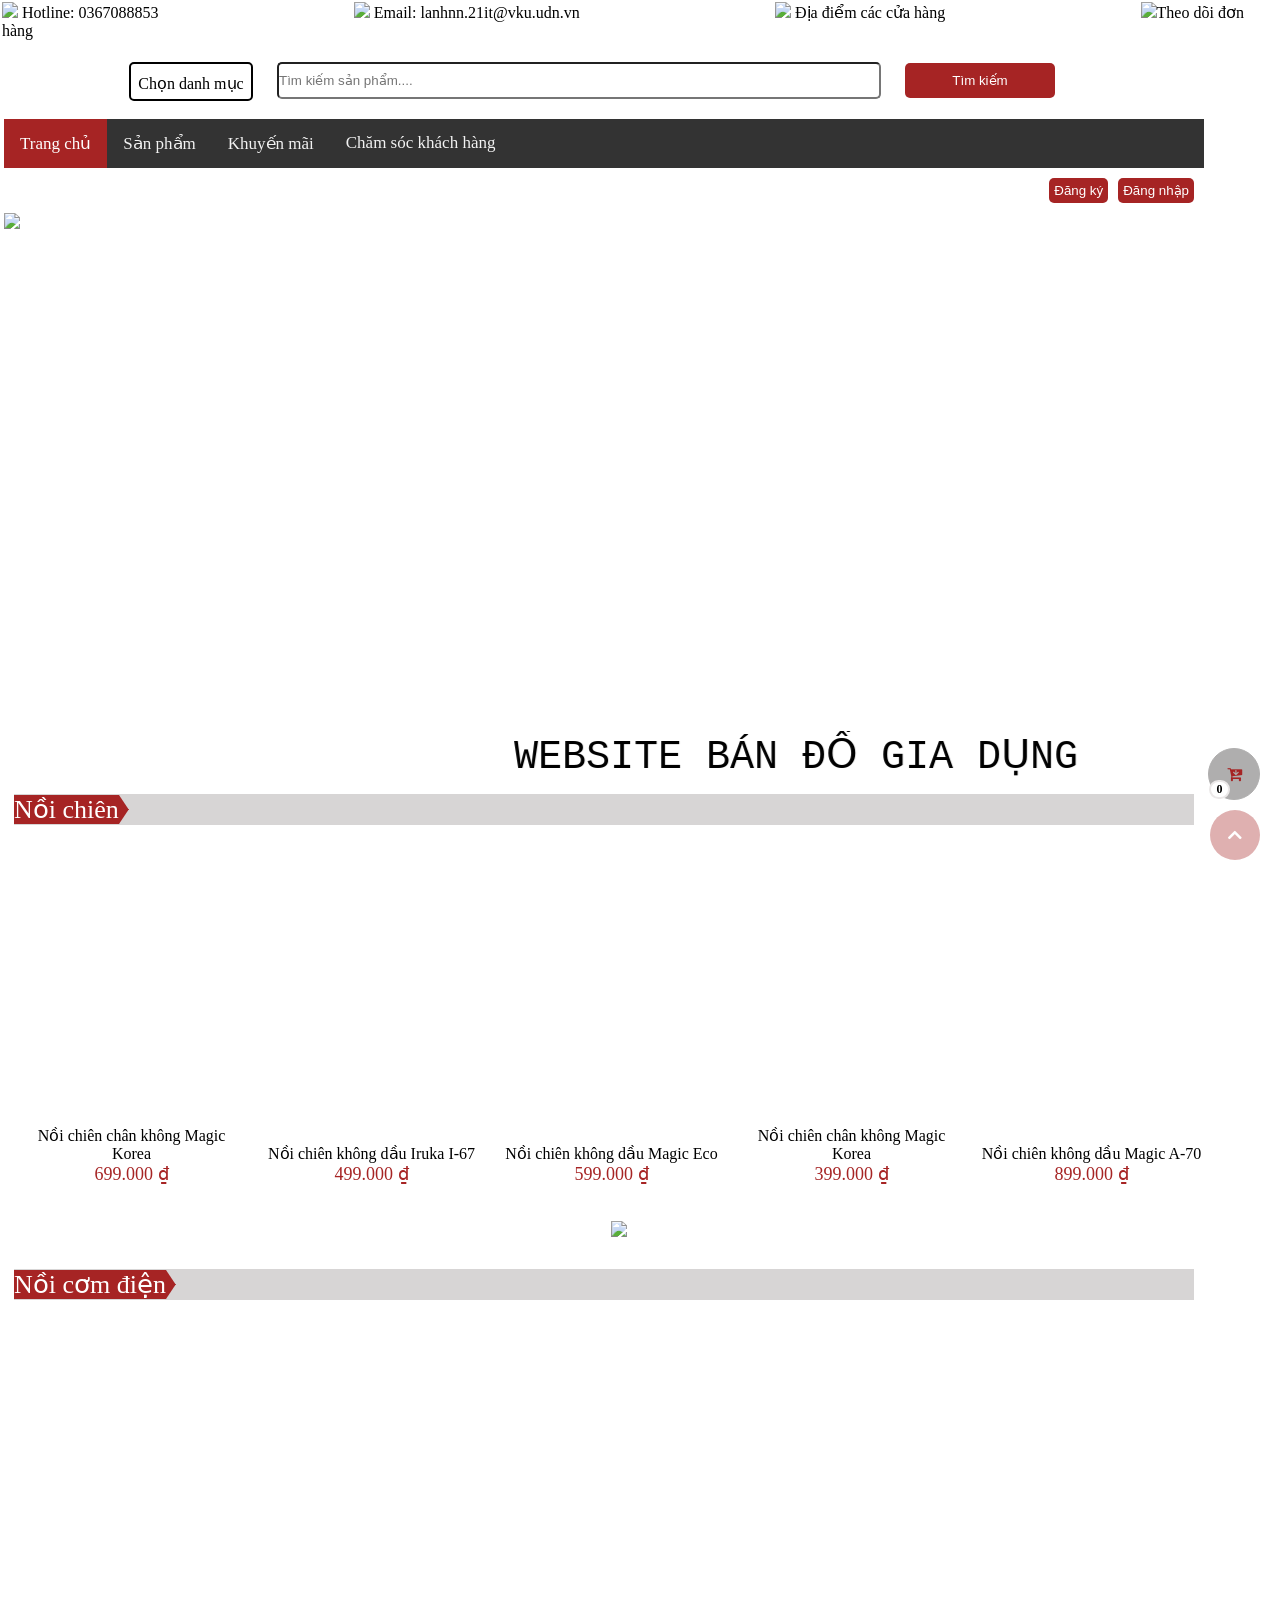
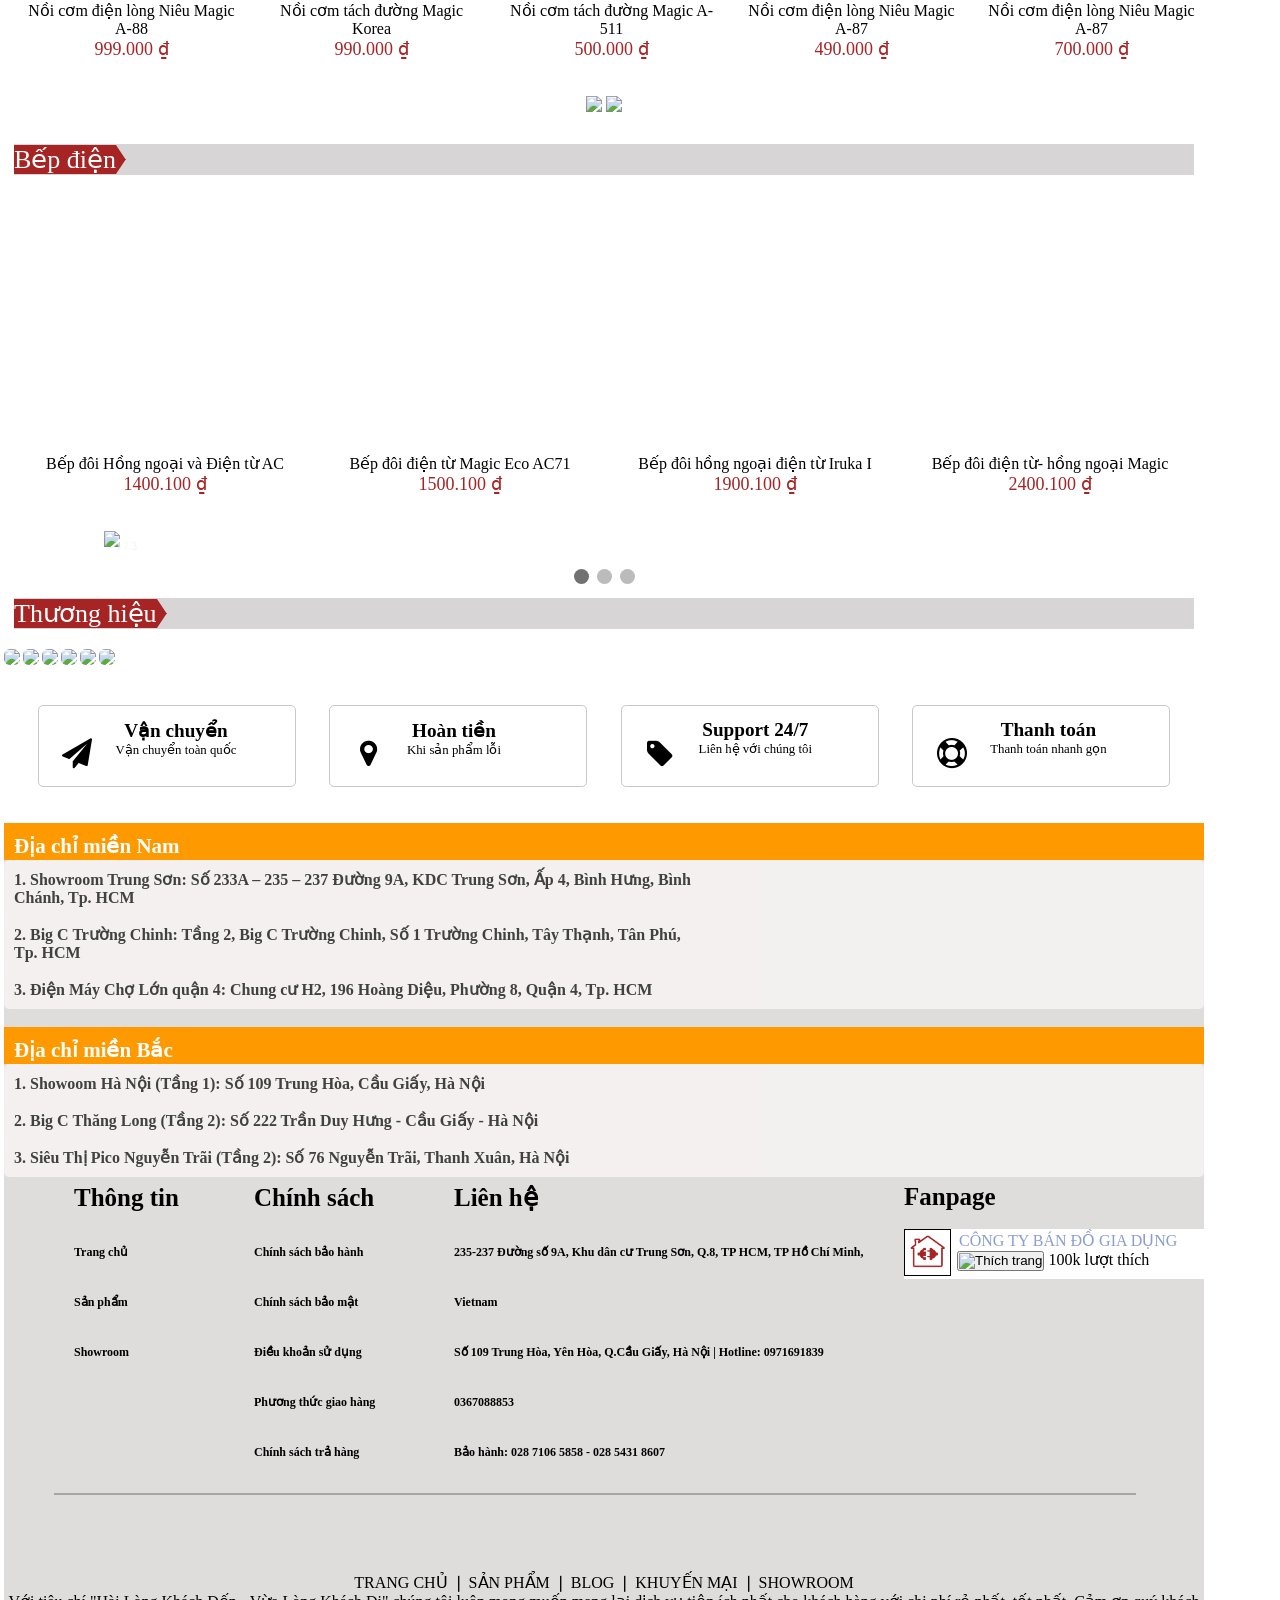
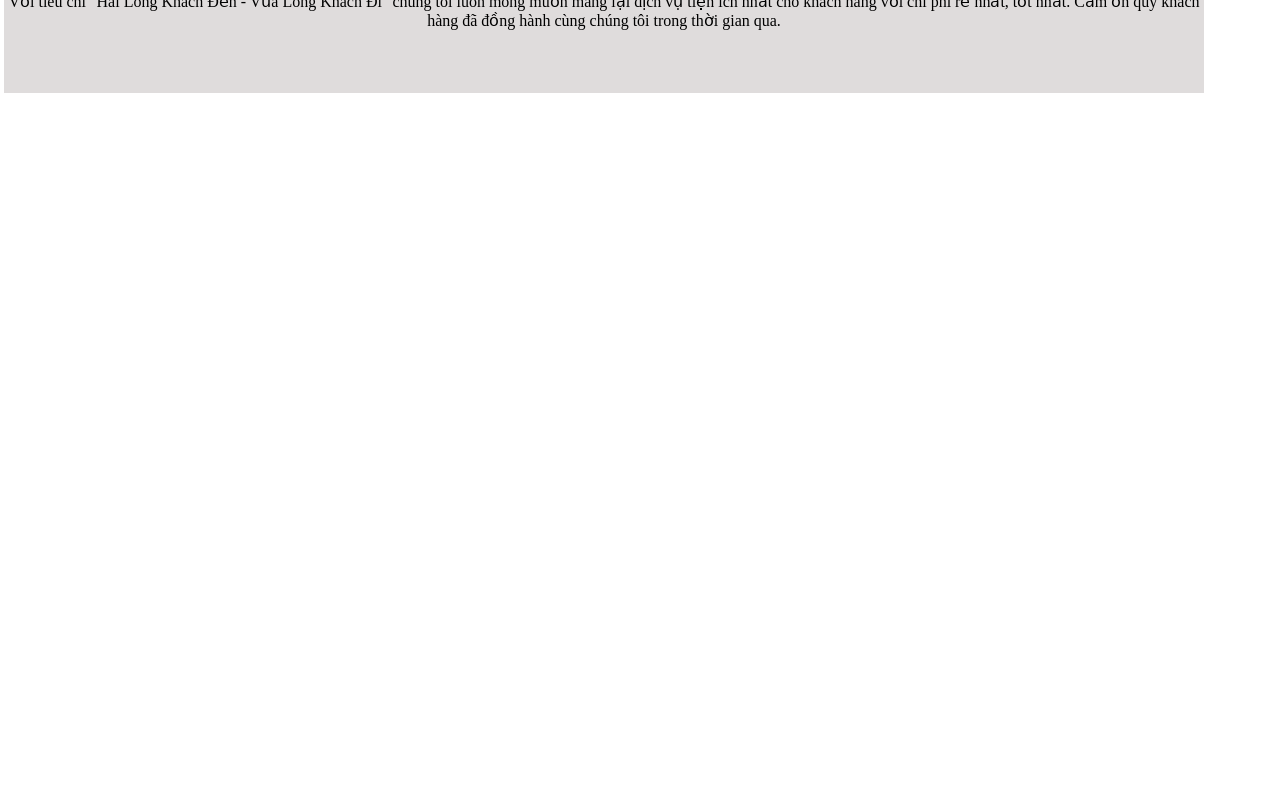
==== commit 9c3886cd: "ok" ====
--- a/WEB/index.html
+++ b/WEB/index.html
@@ -978,7 +978,7 @@
 										<div style="width:300px;height: 50px;background-color: white;">
 											<div>
 												<div class="logo">
-														<img src="icon.jpg" alt="">
+														<img src="images/icon.jpg" alt="">
 												</div>	
 												<div style="float: left; margin-left: 45px;margin-top: -45px;">
 													<a style="padding-left: 10px;text-decoration: none;color: #899DCF;"
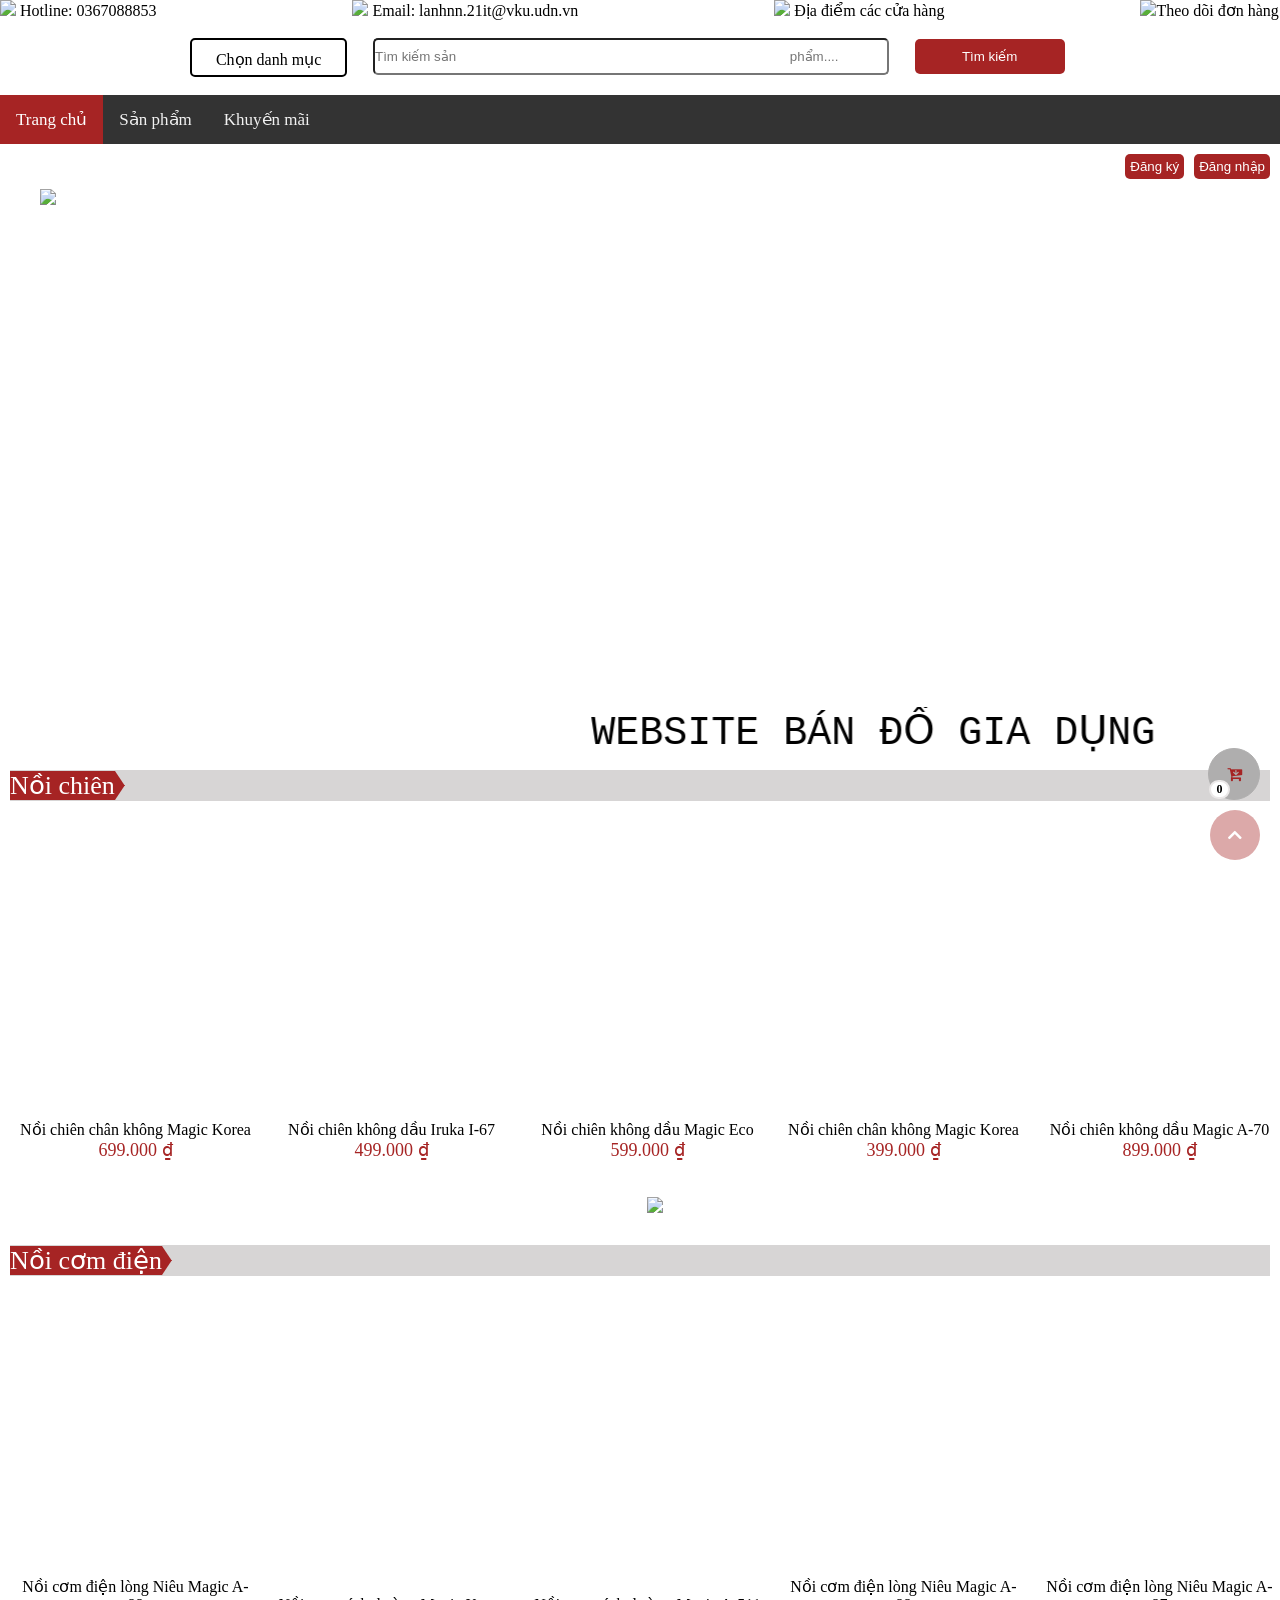
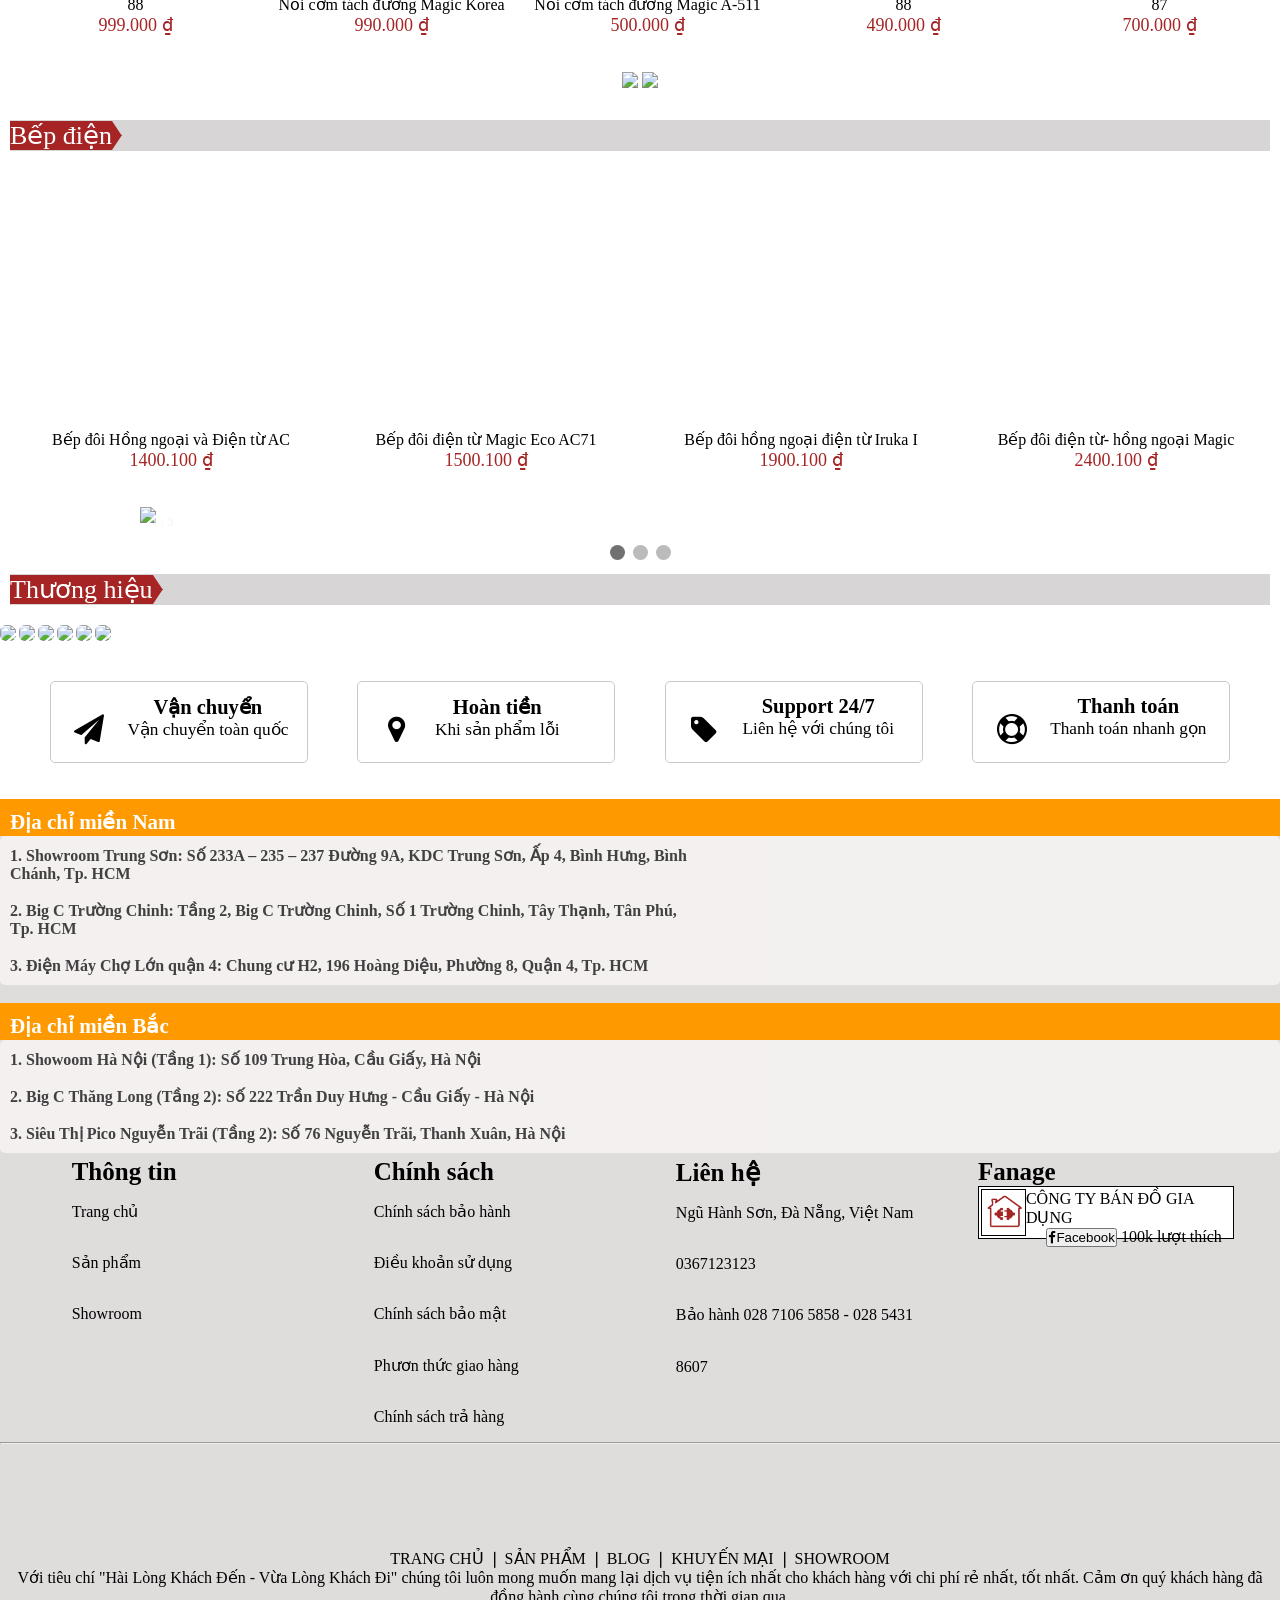
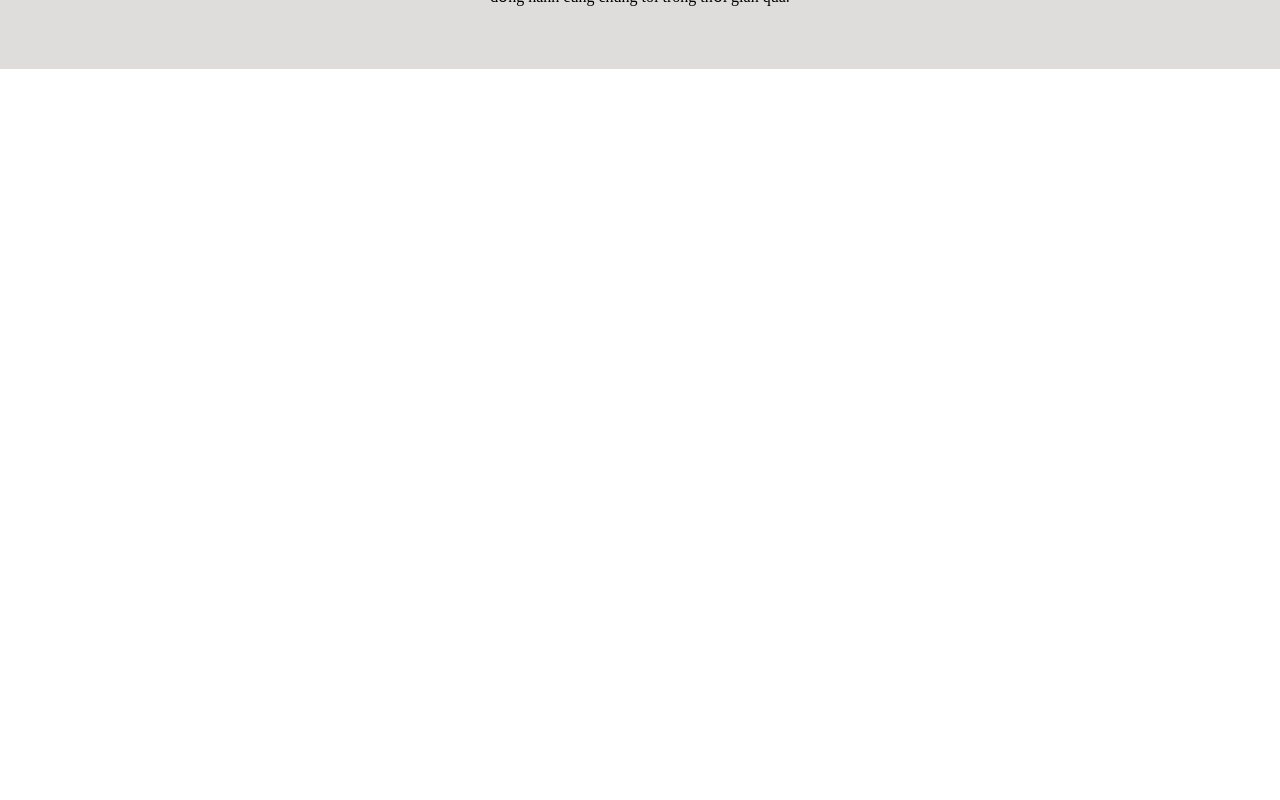
==== commit d51c8a50: "xong" ====
--- a/WEB/index.html
+++ b/WEB/index.html
@@ -10,7 +10,8 @@
 		<link rel="stylesheet" type="text/css" href="css/detail.css">
 
 		<!-- add library to add icon -->
-		<link href="https://cdnjs.cloudflare.com/ajax/libs/font-awesome/5.13.0/css/all.min.css"
+		<link
+			href="https://cdnjs.cloudflare.com/ajax/libs/font-awesome/5.13.0/css/all.min.css"
 			rel="stylesheet">
 		<link rel="shortcut icon"
 			href="images/icon.jpg">
@@ -24,7 +25,6 @@
 		<script src="https://code.jquery.com/jquery-3.6.0.js"
 			integrity="sha256-H+K7U5CnXl1h5ywQfKtSj8PCmoN9aaq30gDh27Xc0jk="crossorigin="anonymous">
 		</script>
-		
 		<script>
 		// bắt sự kiện scroll xuống chuột để hiện ra để scroll về trước
 		$(document).ready(function(){
@@ -48,30 +48,30 @@
 });
 		
 	</script>
-	<!-- ảnh gif  -->
+		<!-- ảnh gif  -->
 		<div class="load">
 			<img src="images/sample.gif">
 			<p>Vui lòng đợi..</p>
 
 		</div>
-		<table style="height: 100%; width: 100%;">
+		<div style="height: 100%; width: 100%;">
 			<!-- button scroll top -->
 			<div id="back_top">
 				<i class="fas fa-chevron-up"></i>
-				
+
 			</div>
-			<div class="cart-shortcut" onclick="window.open('purchase.html','_self')" >
+			<div class="cart-shortcut" onclick="window.open('dangnhap.php','_self')">
 				<i class="fa fa-cart-arrow-down"></i>
 				<div class="after">
 					0
 				</div>
 			</div>
-			<tr>
-
-				<td>
-					<table>
-
-						<tr style="height: 10%;">
+			<div>
+
+				<div>
+					<div>
+
+						<div style="height: 10%;">
 							<!-- các thông tin liên hệ trên cùng -->
 							<div class="anhtren">
 								<span><img
@@ -91,11 +91,11 @@
 									dõi đơn hàng</span>
 							</div>
 
-						</tr>
-
-						<tr>
-
-							<td>
+						</div>
+
+						<div>
+
+							<div>
 
 
 								<br>
@@ -104,14 +104,16 @@
 								<div class="menu">
 									<div class="menu-item">
 
-											<!-- tạo ra danh sách hiển thị khi hover vào  -->
+										<!-- tạo ra danh sách hiển thị khi hover vào  -->
 										<div class="drop-down-select">
 											Chọn danh mục
 										</div>
 										<div class="drop-down-list">
-											<div class="drop-down-item" onclick="window.open('purchase.html','_self')">Sản phẩm</div>
+											<div class="drop-down-item"
+												onclick="window.open('dangnhap.php','_self')">Sản phẩm</div>
 											<div class="drop-down-item">Giỏ hàng</div>
-											<div class="drop-down-item" onclick="window.open('dangnhap.php','_self')">Tài khoản</div>
+											<div class="drop-down-item"
+												onclick="window.open('dangnhap.php','_self')">Tài khoản</div>
 										</div>
 
 
@@ -121,7 +123,8 @@
 									<div class="menu-item">
 
 										<form action="index.php" name="formSearch" method="post">
-											<input type="text" name="formName" placeholder="Tìm kiếm sản phẩm....">
+											<input type="text" name="formName" placeholder="Tìm kiếm sản
+												phẩm....">
 
 										</form>
 
@@ -132,7 +135,6 @@
 									<div class="menu-item">
 
 										<button type="submit" onclick="validateForm()">Tìm kiếm</button>
-										 
 									</div>
 								</div>
 
@@ -145,17 +147,17 @@
 										<a class="active" href="index.html">Trang chủ</a>
 										<a href="sanpham.html">Sản phẩm</a>
 										<a href="#contact">Khuyến mãi</a>
-										<a href="#about">Chăm sóc khách hàng</a>
+
 
 
 									</div>
 
 									<div class="button-login">
 										<form action="dangnhap.php" method="post">
-											<button id="login" >Đăng nhập</button>
+											<button id="login">Đăng nhập</button>
 										</form>
 										<form action="dangky.php" method="post">
-										<button type="submit" > Đăng ký</button>
+											<button type="submit"> Đăng ký</button>
 										</form>
 									</div>
 
@@ -197,7 +199,7 @@
 										url('https://bizweb.dktcdn.net/thumb/grande/100/009/443/products/a-78n.jpg?v=1567473488000');">
 										<div class="content-in-sanpham">
 											<p>
-												Nồi chiên chân không Magic Korea 
+												Nồi chiên chân không Magic Korea
 											</p>
 
 											<p>
@@ -225,7 +227,7 @@
 
 											<div class="cart">
 												<button class="cart_button_style btn-cart left-to add_to_cart"
-													title="Cho vào giỏ hàng" onclick="addCart('sp1')">
+													title="Cho vào giỏ hàng" onclick="window.open('dangnhap.php','_self')">
 													<span><span class="fa fa-shopping-basket"></span></span>
 													Giỏ hàng
 												</button>
@@ -238,7 +240,7 @@
 										url('https://bizweb.dktcdn.net/thumb/grande/100/009/443/products/a-78nd.jpg?v=1567473471000');">
 										<div class="content-in-sanpham">
 											<p>
-												Nồi chiên không dầu Iruka I-67 
+												Nồi chiên không dầu Iruka I-67
 											</p>
 
 											<p>
@@ -264,7 +266,7 @@
 
 											<div class="cart">
 												<button class="cart_button_style btn-cart left-to add_to_cart"
-													title="Cho vào giỏ hàng" onclick="addCart('sp2')">
+													title="Cho vào giỏ hàng" onclick="window.open('dangnhap.php','_self')">
 													<span><span class="fa fa-shopping-basket"></span></span>
 													Giỏ hàng
 												</button>
@@ -277,150 +279,10 @@
 										<div class="content-in-sanpham">
 
 											<p>
-												Nồi chiên không dầu Magic Eco 
-
-											<p>
-												599.000
-											</p>
-											<p class="value-product">
-												ĐẶC ĐIỂM NỔI BẬT - Chế độ chiên nướng - Công nghệ Rapid Air - <br>
-												Xoáy nhiệt tách dầu giảm 90% dầu thừa - Bảng điều khiển cảm ứng
-												thông minh - Dung tích lớn 7L -
-											</p>
-										</div>
-
-										<div class="overlay-sanpham">
-
-											<div class="hover-search" onclick="openProduct('sp3')">
-												<div class="tooltip">
-													Xem thêm
-													<div class="arrow down"></div>
-												</div>
-												<div class="search">
-													<i class="fa fa-search" title="xem thêm"></i>
-												</div>
-											</div>
-
-											<div class="cart">
-												<button class="cart_button_style btn-cart left-to add_to_cart"
-													title="Cho vào giỏ hàng" onclick="addCart('sp3')">
-													<span><span class="fa fa-shopping-basket"></span></span>
-													Giỏ hàng
-												</button>
-											</div>
-										</div>
-									</div>
-
-									<div id="sp4" class="bg-sanpham" style="background-image:
-										url('https://bizweb.dktcdn.net/thumb/grande/100/009/443/products/a70nd-93eb2315-ee25-4ef1-8132-9f0c0ff16ba6.jpg?v=1567473572000');">
-										<div class="content-in-sanpham">
-											<p>
-												Nồi chiên chân không Magic Korea 
-											</p>
-
-											<p>
-												399.000
-											</p>
-											<p class="value-product">
-												ĐẶC ĐIỂM NỔI BẬT - Chế độ chiên nướng - Công nghệ Rapid Air - <br>
-												Xoáy nhiệt tách dầu giảm 90% dầu thừa - Bảng điều khiển cảm ứng
-												thông minh - Dung tích lớn 7L -
-											</p>
-										</div>
-										<div class="overlay-sanpham">
-
-											<div class="hover-search" onclick="openProduct('sp4')">
-												<div class="tooltip">
-													Xem thêm
-													<div class="arrow down"></div>
-												</div>
-												<div class="search">
-													<i class="fa fa-search" title="xem thêm"></i>
-												</div>
-											</div>
-
-											<div class="cart">
-												<button class="cart_button_style btn-cart left-to add_to_cart"
-													title="Cho vào giỏ hàng" onclick="addCart('sp4')">
-													<span><span class="fa fa-shopping-basket"></span></span>
-													Giỏ hàng
-												</button>
-											</div>
-										</div>
-									</div>
-
-									<div id="sp5" class="bg-sanpham" style="background-image:
-										url('https://bizweb.dktcdn.net/thumb/grande/100/009/443/products/i58d.jpg?v=1574299744890');">
-										<div class="content-in-sanpham">
-											<p>
-												Nồi chiên không dầu Magic A-70
-											</p>
-
-											<p>
-												899.000
-											</p>
-											<p class="value-product">
-												ĐẶC ĐIỂM NỔI BẬT - Chế độ chiên nướng - Công nghệ Rapid Air - <br>
-												Xoáy nhiệt tách dầu giảm 90% dầu thừa - Bảng điều khiển cảm ứng
-												thông minh - Dung tích lớn 7L -
-											</p>
-										</div>
-										<div class="overlay-sanpham">
-
-											<div class="hover-search" onclick="openProduct('sp5')">
-												<div class="tooltip">
-													Xem thêm
-													<div class="arrow down"></div>
-												</div>
-												<div class="search">
-													<i class="fa fa-search" title="xem thêm"></i>
-												</div>
-											</div>
-
-											<div class="cart">
-												<button class="cart_button_style btn-cart left-to add_to_cart"
-													title="Cho vào giỏ hàng" onclick="addCart('sp5')">
-													<span><span class="fa fa-shopping-basket"></span></span>
-													Giỏ hàng
-												</button>
-											</div>
-										</div>
-
-									</div>
-								</div>
-								<br>
-								<br>
-								<div class="anh1" style="margin-left: +10px;">
-									<div>
-										<center>
-
-											<img style="width: 1240px;"
-												src="https://bizweb.dktcdn.net/100/009/443/themes/749376/assets/banner_full_width.png?1637374517710">
-										</center>
-
-									</div>
-
-								</div>
-								<br>
-								<div class="dodung">
-									<div class="noichiennen">
-										<div class="noichien">
-											<a href="sanpham2.html">
-												Nồi cơm điện
-											</a>
-										</div>
-									</div>
-									<div class="sanpham">
-										<div id="sp6"  class="bg-sanpham" style="background-image:
-											url('https://bizweb.dktcdn.net/thumb/grande/100/009/443/products/1-a271121a-f74c-40df-9f4b-6c4c324829fd.jpg?v=1544546311000');">
-											<div class="content-in-sanpham">
-
-												<p>
-													Nồi cơm điện lòng Niêu Magic A-88
-												</p>
-
-												<p>
-													999.000
+												Nồi chiên không dầu Magic Eco
+
+												<p>
+													599.000
 												</p>
 												<p class="value-product">
 													ĐẶC ĐIỂM NỔI BẬT - Chế độ chiên nướng - Công nghệ Rapid Air - <br>
@@ -428,9 +290,10 @@
 													thông minh - Dung tích lớn 7L -
 												</p>
 											</div>
+
 											<div class="overlay-sanpham">
 
-												<div class="hover-search" onclick="openProduct('sp6')">
+												<div class="hover-search" onclick="openProduct('sp3')">
 													<div class="tooltip">
 														Xem thêm
 														<div class="arrow down"></div>
@@ -442,23 +305,23 @@
 
 												<div class="cart">
 													<button class="cart_button_style btn-cart left-to add_to_cart"
-														title="Cho vào giỏ hàng" onclick="addCart('sp6')">
+														title="Cho vào giỏ hàng" onclick="window.open('dangnhap.php','_self')">
 														<span><span class="fa fa-shopping-basket"></span></span>
 														Giỏ hàng
 													</button>
 												</div>
 											</div>
 										</div>
-										<div id="sp7" class="bg-sanpham" style="background-image:
-											url('https://bizweb.dktcdn.net/thumb/grande/100/009/443/products/1-0cbaae89-95e1-4877-9bfa-5a4d476c1943.png?v=1602829725000');">
+
+										<div id="sp4" class="bg-sanpham" style="background-image:
+											url('https://bizweb.dktcdn.net/thumb/grande/100/009/443/products/a70nd-93eb2315-ee25-4ef1-8132-9f0c0ff16ba6.jpg?v=1567473572000');">
 											<div class="content-in-sanpham">
-
-												<p>
-													Nồi cơm tách đường Magic Korea 
-												</p>
-
-												<p>
-													990.000
+												<p>
+													Nồi chiên chân không Magic Korea
+												</p>
+
+												<p>
+													399.000
 												</p>
 												<p class="value-product">
 													ĐẶC ĐIỂM NỔI BẬT - Chế độ chiên nướng - Công nghệ Rapid Air - <br>
@@ -468,7 +331,7 @@
 											</div>
 											<div class="overlay-sanpham">
 
-												<div class="hover-search" onclick="openProduct('sp7')">
+												<div class="hover-search" onclick="openProduct('sp4')">
 													<div class="tooltip">
 														Xem thêm
 														<div class="arrow down"></div>
@@ -480,23 +343,23 @@
 
 												<div class="cart">
 													<button class="cart_button_style btn-cart left-to add_to_cart"
-														title="Cho vào giỏ hàng" onclick="addCart('sp7')">
+														title="Cho vào giỏ hàng" onclick="window.open('dangnhap.php','_self')">
 														<span><span class="fa fa-shopping-basket"></span></span>
 														Giỏ hàng
 													</button>
 												</div>
 											</div>
 										</div>
-										<div id="sp8" class="bg-sanpham" style="background-image:
-											url('https://bizweb.dktcdn.net/thumb/grande/100/009/443/products/a-510.png?v=1575250924000');">
+
+										<div id="sp5" class="bg-sanpham" style="background-image:
+											url('https://bizweb.dktcdn.net/thumb/grande/100/009/443/products/i58d.jpg?v=1574299744890');">
 											<div class="content-in-sanpham">
-
-												<p>
-													Nồi cơm tách đường Magic A-511
-												</p>
-
-												<p>
-													500.000
+												<p>
+													Nồi chiên không dầu Magic A-70
+												</p>
+
+												<p>
+													899.000
 												</p>
 												<p class="value-product">
 													ĐẶC ĐIỂM NỔI BẬT - Chế độ chiên nướng - Công nghệ Rapid Air - <br>
@@ -506,7 +369,7 @@
 											</div>
 											<div class="overlay-sanpham">
 
-												<div class="hover-search" onclick="openProduct('sp8')">
+												<div class="hover-search" onclick="openProduct('sp5')">
 													<div class="tooltip">
 														Xem thêm
 														<div class="arrow down"></div>
@@ -518,23 +381,263 @@
 
 												<div class="cart">
 													<button class="cart_button_style btn-cart left-to add_to_cart"
-														title="Cho vào giỏ hàng" onclick="addCart('sp8')">
+														title="Cho vào giỏ hàng" onclick="window.open('dangnhap.php','_self')">
 														<span><span class="fa fa-shopping-basket"></span></span>
 														Giỏ hàng
 													</button>
 												</div>
 											</div>
-										</div>
-										<div id="sp9" class="bg-sanpham" style="background-image:
-											url('https://bizweb.dktcdn.net/thumb/grande/100/009/443/products/a511-1.jpg?v=1578014650000');">
+
+										</div>
+									</div>
+									<br>
+									<br>
+									<div class="anh1" style="margin-left: +10px;">
+										<div>
+											<center>
+
+												<img style="width: 1240px;"
+													src="https://bizweb.dktcdn.net/100/009/443/themes/749376/assets/banner_full_width.png?1637374517710">
+											</center>
+
+										</div>
+
+									</div>
+									<br>
+									<div class="dodung">
+										<div class="noichiennen">
+											<div class="noichien">
+												<a href="sanpham2.html">
+													Nồi cơm điện
+												</a>
+											</div>
+										</div>
+										<div class="sanpham">
+											<div id="sp6" class="bg-sanpham" style="background-image:
+												url('https://bizweb.dktcdn.net/thumb/grande/100/009/443/products/1-a271121a-f74c-40df-9f4b-6c4c324829fd.jpg?v=1544546311000');">
+												<div class="content-in-sanpham">
+
+													<p>
+														Nồi cơm điện lòng Niêu Magic A-88
+													</p>
+
+													<p>
+														999.000
+													</p>
+													<p class="value-product">
+														ĐẶC ĐIỂM NỔI BẬT - Chế độ chiên nướng - Công nghệ Rapid Air - <br>
+														Xoáy nhiệt tách dầu giảm 90% dầu thừa - Bảng điều khiển cảm ứng
+														thông minh - Dung tích lớn 7L -
+													</p>
+												</div>
+												<div class="overlay-sanpham">
+
+													<div class="hover-search" onclick="openProduct('sp6')">
+														<div class="tooltip">
+															Xem thêm
+															<div class="arrow down"></div>
+														</div>
+														<div class="search">
+															<i class="fa fa-search" title="xem thêm"></i>
+														</div>
+													</div>
+
+													<div class="cart">
+														<button class="cart_button_style btn-cart left-to add_to_cart"
+															title="Cho vào giỏ hàng" onclick="window.open('dangnhap.php','_self')">
+															<span><span class="fa fa-shopping-basket"></span></span>
+															Giỏ hàng
+														</button>
+													</div>
+												</div>
+											</div>
+											<div id="sp7" class="bg-sanpham" style="background-image:
+												url('https://bizweb.dktcdn.net/thumb/grande/100/009/443/products/1-0cbaae89-95e1-4877-9bfa-5a4d476c1943.png?v=1602829725000');">
+												<div class="content-in-sanpham">
+
+													<p>
+														Nồi cơm tách đường Magic Korea
+													</p>
+
+													<p>
+														990.000
+													</p>
+													<p class="value-product">
+														ĐẶC ĐIỂM NỔI BẬT - Chế độ chiên nướng - Công nghệ Rapid Air - <br>
+														Xoáy nhiệt tách dầu giảm 90% dầu thừa - Bảng điều khiển cảm ứng
+														thông minh - Dung tích lớn 7L -
+													</p>
+												</div>
+												<div class="overlay-sanpham">
+
+													<div class="hover-search" onclick="openProduct('sp7')">
+														<div class="tooltip">
+															Xem thêm
+															<div class="arrow down"></div>
+														</div>
+														<div class="search">
+															<i class="fa fa-search" title="xem thêm"></i>
+														</div>
+													</div>
+
+													<div class="cart">
+														<button class="cart_button_style btn-cart left-to add_to_cart"
+															title="Cho vào giỏ hàng" onclick="window.open('dangnhap.php','_self')">
+															<span><span class="fa fa-shopping-basket"></span></span>
+															Giỏ hàng
+														</button>
+													</div>
+												</div>
+											</div>
+											<div id="sp8" class="bg-sanpham" style="background-image:
+												url('https://bizweb.dktcdn.net/thumb/grande/100/009/443/products/a-510.png?v=1575250924000');">
+												<div class="content-in-sanpham">
+
+													<p>
+														Nồi cơm tách đường Magic A-511
+													</p>
+
+													<p>
+														500.000
+													</p>
+													<p class="value-product">
+														ĐẶC ĐIỂM NỔI BẬT - Chế độ chiên nướng - Công nghệ Rapid Air - <br>
+														Xoáy nhiệt tách dầu giảm 90% dầu thừa - Bảng điều khiển cảm ứng
+														thông minh - Dung tích lớn 7L -
+													</p>
+												</div>
+												<div class="overlay-sanpham">
+
+													<div class="hover-search" onclick="openProduct('sp8')">
+														<div class="tooltip">
+															Xem thêm
+															<div class="arrow down"></div>
+														</div>
+														<div class="search">
+															<i class="fa fa-search" title="xem thêm"></i>
+														</div>
+													</div>
+
+													<div class="cart">
+														<button class="cart_button_style btn-cart left-to add_to_cart"
+															title="Cho vào giỏ hàng" onclick="window.open('dangnhap.php','_self')">
+															<span><span class="fa fa-shopping-basket"></span></span>
+															Giỏ hàng
+														</button>
+													</div>
+												</div>
+											</div>
+											<div id="sp9" class="bg-sanpham" style="background-image:
+												url('https://bizweb.dktcdn.net/thumb/grande/100/009/443/products/a511-1.jpg?v=1578014650000');">
+												<div class="content-in-sanpham">
+
+													<p>
+														Nồi cơm điện lòng Niêu Magic A-88
+													</p>
+
+													<p>
+														490.000
+													</p>
+													<p class="value-product">
+														ĐẶC ĐIỂM NỔI BẬT - Chế độ chiên nướng - Công nghệ Rapid Air - <br>
+														Xoáy nhiệt tách dầu giảm 90% dầu thừa - Bảng điều khiển cảm ứng
+														thông minh - Dung tích lớn 7L -
+													</p>
+												</div>
+												<div class="overlay-sanpham">
+
+													<div class="hover-search" onclick="openProduct('sp9')">
+														<div class="tooltip">
+															Xem thêm
+															<div class="arrow down"></div>
+														</div>
+														<div class="search">
+															<i class="fa fa-search" title="xem thêm"></i>
+														</div>
+													</div>
+
+													<div class="cart">
+														<button class="cart_button_style btn-cart left-to add_to_cart"
+															title="Cho vào giỏ hàng" onclick="window.open('dangnhap.php','_self')">
+															<span><span class="fa fa-shopping-basket"></span></span>
+															Giỏ hàng
+														</button>
+													</div>
+												</div>
+											</div>
+											<div id="sp10" class="bg-sanpham" style="background-image:
+												url('https://bizweb.dktcdn.net/thumb/grande/100/009/443/products/noi-com-dien-long-nieu-magic-a-87-1.jpg?v=1582086125000');">
+												<div class="content-in-sanpham">
+
+													<p>
+														Nồi cơm điện lòng Niêu Magic A-87
+													</p>
+
+													<p>
+														700.000
+													</p>
+													<p class="value-product">
+														ĐẶC ĐIỂM NỔI BẬT - Chế độ chiên nướng - Công nghệ Rapid Air - <br>
+														Xoáy nhiệt tách dầu giảm 90% dầu thừa - Bảng điều khiển cảm ứng
+														thông minh - Dung tích lớn 7L -
+													</p>
+												</div>
+												<div class="overlay-sanpham">
+
+													<div class="hover-search" onclick="openProduct('sp10')">
+														<div class="tooltip">
+															Xem thêm
+															<div class="arrow down"></div>
+														</div>
+														<div class="search">
+															<i class="fa fa-search" title="xem thêm"></i>
+														</div>
+													</div>
+
+													<div class="cart">
+														<button class="cart_button_style btn-cart left-to add_to_cart"
+															title="Cho vào giỏ hàng" onclick="window.open('dangnhap.php','_self')">
+															<span><span class="fa fa-shopping-basket"></span></span>
+															Giỏ hàng
+														</button>
+													</div>
+												</div>
+											</div>
+										</div>
+
+									</div>
+									<br>
+									<br>
+									<div class="anhkep">
+										<center>
+											<a href=""><img
+													src="https://bizweb.dktcdn.net/100/009/443/themes/749376/assets/banner_5two_1.png?1637374517710"></a>
+											<a href=""><img
+													src="https://bizweb.dktcdn.net/100/009/443/themes/749376/assets/banner_5two_2.png?1637374517710"></a>
+										</center>
+
+									</div>
+									<br>
+									<div class="dodung">
+										<div class="noichiennen">
+											<div class="noichien">
+												<a href="#aa">
+													Bếp điện
+												</a>
+											</div>
+										</div>
+
+									</div>
+									<div class="sanpham1">
+										<div id="sp11" class="bg-sanpham" style="background-image:
+											url('https://bizweb.dktcdn.net/thumb/grande/100/009/443/products/bep-dien-tu-magic-eco-ac-220-111.png?v=1590632878000');">
 											<div class="content-in-sanpham">
-
-												<p>
-													Nồi cơm điện lòng Niêu Magic A-87
-												</p>
-
-												<p>
-													490.000
+												<p>
+													Bếp đôi Hồng ngoại và Điện từ AC
+												</p>
+
+												<p>
+													1400.100
 												</p>
 												<p class="value-product">
 													ĐẶC ĐIỂM NỔI BẬT - Chế độ chiên nướng - Công nghệ Rapid Air - <br>
@@ -544,7 +647,7 @@
 											</div>
 											<div class="overlay-sanpham">
 
-												<div class="hover-search" onclick="openProduct('sp9')">
+												<div class="hover-search" onclick="openProduct('sp11')">
 													<div class="tooltip">
 														Xem thêm
 														<div class="arrow down"></div>
@@ -556,23 +659,21 @@
 
 												<div class="cart">
 													<button class="cart_button_style btn-cart left-to add_to_cart"
-														title="Cho vào giỏ hàng" onclick="addCart('sp9')">
+														title="Cho vào giỏ hàng" onclick="window.open('dangnhap.php','_self')">
 														<span><span class="fa fa-shopping-basket"></span></span>
 														Giỏ hàng
 													</button>
 												</div>
-											</div>
-										</div>
-										<div id="sp10" class="bg-sanpham" style="background-image:
-											url('https://bizweb.dktcdn.net/thumb/grande/100/009/443/products/noi-com-dien-long-nieu-magic-a-87-1.jpg?v=1582086125000');">
+											</div> </div>
+										<div id="sp12" class="bg-sanpham" style="background-image:
+											url('https://bizweb.dktcdn.net/thumb/grande/100/009/443/products/1-54f520d0-8a42-4b4f-81e2-568ff6135750.jpg?v=1605750697660');">
 											<div class="content-in-sanpham">
-
-												<p>
-													Nồi cơm điện lòng Niêu Magic A-87
-												</p>
-
-												<p>
-													700.000
+												<p>
+													Bếp đôi điện từ Magic Eco AC71
+												</p>
+
+												<p>
+													1500.100
 												</p>
 												<p class="value-product">
 													ĐẶC ĐIỂM NỔI BẬT - Chế độ chiên nướng - Công nghệ Rapid Air - <br>
@@ -582,7 +683,7 @@
 											</div>
 											<div class="overlay-sanpham">
 
-												<div class="hover-search" onclick="openProduct('sp10')">
+												<div class="hover-search" onclick="openProduct('sp12')">
 													<div class="tooltip">
 														Xem thêm
 														<div class="arrow down"></div>
@@ -594,222 +695,123 @@
 
 												<div class="cart">
 													<button class="cart_button_style btn-cart left-to add_to_cart"
-														title="Cho vào giỏ hàng" onclick="addCart('sp10')">
+														title="Cho vào giỏ hàng" onclick="window.open('dangnhap.php','_self')">
 														<span><span class="fa fa-shopping-basket"></span></span>
 														Giỏ hàng
 													</button>
 												</div>
 											</div>
 										</div>
-									</div>
-
-								</div>
-								<br>
-								<br>
-								<div class="anhkep">
-									<center>
-										<a href=""><img
-												src="https://bizweb.dktcdn.net/100/009/443/themes/749376/assets/banner_5two_1.png?1637374517710"></a>
-										<a href=""><img
-												src="https://bizweb.dktcdn.net/100/009/443/themes/749376/assets/banner_5two_2.png?1637374517710"></a>
-									</center>
-
-								</div>
-								<br>
-								<div class="dodung">
-									<div class="noichiennen">
-										<div class="noichien">
-											<a href="#aa">
-												Bếp điện
-											</a>
-										</div>
-									</div>
-
-								</div>
-								<div class="sanpham1">
-									<div id="sp11" class="bg-sanpham" style="background-image:
-										url('https://bizweb.dktcdn.net/thumb/grande/100/009/443/products/bep-dien-tu-magic-eco-ac-220-111.png?v=1590632878000');">
-										<div class="content-in-sanpham">
-											<p>
-												Bếp đôi Hồng ngoại và Điện từ AC
-											</p>
-
-											<p>
-												1400.100
-											</p>
-											<p class="value-product">
-												ĐẶC ĐIỂM NỔI BẬT - Chế độ chiên nướng - Công nghệ Rapid Air - <br>
-												Xoáy nhiệt tách dầu giảm 90% dầu thừa - Bảng điều khiển cảm ứng
-												thông minh - Dung tích lớn 7L -
-											</p>
-										</div>
-										<div class="overlay-sanpham">
-
-											<div class="hover-search" onclick="openProduct('sp11')">
-												<div class="tooltip">
-													Xem thêm
-													<div class="arrow down"></div>
-												</div>
-												<div class="search">
-													<i class="fa fa-search" title="xem thêm"></i>
-												</div>
-											</div>
-
-											<div class="cart">
-												<button class="cart_button_style btn-cart left-to add_to_cart"
-													title="Cho vào giỏ hàng" onclick="addCart('sp11')">
-													<span><span class="fa fa-shopping-basket"></span></span>
-													Giỏ hàng
-												</button>
-											</div>
-										</div> </div>
-									<div id="sp12" class="bg-sanpham" style="background-image:
-										url('https://bizweb.dktcdn.net/thumb/grande/100/009/443/products/1-54f520d0-8a42-4b4f-81e2-568ff6135750.jpg?v=1605750697660');">
-										<div class="content-in-sanpham">
-											<p>
-												Bếp đôi điện từ Magic Eco AC71
-											</p>
-
-											<p>
-												1500.100
-											</p>
-											<p class="value-product">
-												ĐẶC ĐIỂM NỔI BẬT - Chế độ chiên nướng - Công nghệ Rapid Air - <br>
-												Xoáy nhiệt tách dầu giảm 90% dầu thừa - Bảng điều khiển cảm ứng
-												thông minh - Dung tích lớn 7L -
-											</p>
-										</div>
-										<div class="overlay-sanpham">
-
-											<div class="hover-search" onclick="openProduct('sp12')">
-												<div class="tooltip">
-													Xem thêm
-													<div class="arrow down"></div>
-												</div>
-												<div class="search">
-													<i class="fa fa-search" title="xem thêm"></i>
-												</div>
-											</div>
-
-											<div class="cart">
-												<button class="cart_button_style btn-cart left-to add_to_cart"
-													title="Cho vào giỏ hàng" onclick="addCart('sp12')">
-													<span><span class="fa fa-shopping-basket"></span></span>
-													Giỏ hàng
-												</button>
-											</div>
-										</div>
-									</div>
-									<div id="sp13" class="bg-sanpham" style="background-image:
-										url('https://bizweb.dktcdn.net/thumb/grande/100/009/443/products/1-de5bcce2-efbe-4066-9131-9504af52826b.jpg?v=1561345784683');">
-										<div class="content-in-sanpham">
-											<p>
-												Bếp đôi hồng ngoại điện từ Iruka I
-											</p>
-
-											<p>
-												1900.100
-											</p>
-											<p class="value-product">
-												ĐẶC ĐIỂM NỔI BẬT - Chế độ chiên nướng - Công nghệ Rapid Air - <br>
-												Xoáy nhiệt tách dầu giảm 90% dầu thừa - Bảng điều khiển cảm ứng
-												thông minh - Dung tích lớn 7L -
-											</p>
-										</div>
-										<div class="overlay-sanpham">
-
-											<div class="hover-search" onclick="openProduct('sp13')">
-												<div class="tooltip">
-													Xem thêm
-													<div class="arrow down"></div>
-												</div>
-												<div class="search">
-													<i class="fa fa-search" title="xem thêm"></i>
-												</div>
-											</div>
-
-											<div class="cart">
-												<button class="cart_button_style btn-cart left-to add_to_cart"
-													title="Cho vào giỏ hàng" onclick="addCart('sp13')">
-													<span><span class="fa fa-shopping-basket"></span></span>
-													Giỏ hàng
-												</button>
-											</div>
-										</div>
-									</div>
-									<div id="sp14" class="bg-sanpham" style="background-image:
-										url('https://bizweb.dktcdn.net/thumb/grande/100/009/443/products/i22-1000x1000px-01.jpg?v=1605947618000g');">
-										<div class="content-in-sanpham">
-											<p>
-												Bếp đôi điện từ- hồng ngoại Magic 
-											</p>
-
-											<p>
-												2400.100
-											</p>
-											<p class="value-product">
-												ĐẶC ĐIỂM NỔI BẬT - Chế độ chiên nướng - Công nghệ Rapid Air - <br>
-												Xoáy nhiệt tách dầu giảm 90% dầu thừa - Bảng điều khiển cảm ứng
-												thông minh - Dung tích lớn 7L -
-											</p>
-										</div>
-										<div class="overlay-sanpham">
-
-											<div class="hover-search" onclick="openProduct('sp14')">
-												<div class="tooltip">
-													Xem thêm
-													<div class="arrow down"></div>
-												</div>
-												<div class="search">
-													<i class="fa fa-search" title="xem thêm"></i>
-												</div>
-											</div>
-
-											<div class="cart">
-												<button class="cart_button_style btn-cart left-to add_to_cart"
-													title="Cho vào giỏ hàng" onclick="addCart('sp14')">
-													<span><span class="fa fa-shopping-basket"></span></span>
-													Giỏ hàng
-												</button>
-											</div>
-										</div> </div>
-
-								</div>
-								<br>
-								<br>
-								<div class="slideshow-container">
-									<div class="mySlides fade">
-										<div class="numbertext">1 / 3</div>
-										<img
-											src="http://goldsun.vn/pic/Images/san-pham-_637131419009966466.jpg"
-											style="width:100%">
-
-									</div>
-
-									<div class="mySlides fade">
-										<div class="numbertext">2 / 3</div>
-										<img src="http://goldsun.vn/pic/Images/Slide_637130725443804757.jpg"
-											style="width:100%">
-
-									</div>
-
-									<div class="mySlides fade">
-										<div class="numbertext">3 / 3</div>
-										<img
-											src="http://goldsun.vn/pic/ProductCate/thiet-bi-_637160882463804420.jpg"
-											style="width:100%">
-
-									</div>
-
-								</div>
-								<br>
-
-								<div style="text-align:center">
-									<span class="dot"></span>
-									<span class="dot"></span>
-									<span class="dot"></span>
-								</div>
-								<script>
+										<div id="sp13" class="bg-sanpham" style="background-image:
+											url('https://bizweb.dktcdn.net/thumb/grande/100/009/443/products/1-de5bcce2-efbe-4066-9131-9504af52826b.jpg?v=1561345784683');">
+											<div class="content-in-sanpham">
+												<p>
+													Bếp đôi hồng ngoại điện từ Iruka I
+												</p>
+
+												<p>
+													1900.100
+												</p>
+												<p class="value-product">
+													ĐẶC ĐIỂM NỔI BẬT - Chế độ chiên nướng - Công nghệ Rapid Air - <br>
+													Xoáy nhiệt tách dầu giảm 90% dầu thừa - Bảng điều khiển cảm ứng
+													thông minh - Dung tích lớn 7L -
+												</p>
+											</div>
+											<div class="overlay-sanpham">
+
+												<div class="hover-search" onclick="openProduct('sp13')">
+													<div class="tooltip">
+														Xem thêm
+														<div class="arrow down"></div>
+													</div>
+													<div class="search">
+														<i class="fa fa-search" title="xem thêm"></i>
+													</div>
+												</div>
+
+												<div class="cart">
+													<button class="cart_button_style btn-cart left-to add_to_cart"
+														title="Cho vào giỏ hàng" onclick="window.open('dangnhap.php','_self')">
+														<span><span class="fa fa-shopping-basket"></span></span>
+														Giỏ hàng
+													</button>
+												</div>
+											</div>
+										</div>
+										<div id="sp14" class="bg-sanpham" style="background-image:
+											url('https://bizweb.dktcdn.net/thumb/grande/100/009/443/products/i22-1000x1000px-01.jpg?v=1605947618000g');">
+											<div class="content-in-sanpham">
+												<p>
+													Bếp đôi điện từ- hồng ngoại Magic
+												</p>
+
+												<p>
+													2400.100
+												</p>
+												<p class="value-product">
+													ĐẶC ĐIỂM NỔI BẬT - Chế độ chiên nướng - Công nghệ Rapid Air - <br>
+													Xoáy nhiệt tách dầu giảm 90% dầu thừa - Bảng điều khiển cảm ứng
+													thông minh - Dung tích lớn 7L -
+												</p>
+											</div>
+											<div class="overlay-sanpham">
+
+												<div class="hover-search" onclick="openProduct('sp14')">
+													<div class="tooltip">
+														Xem thêm
+														<div class="arrow down"></div>
+													</div>
+													<div class="search">
+														<i class="fa fa-search" title="xem thêm"></i>
+													</div>
+												</div>
+
+												<div class="cart">
+													<button class="cart_button_style btn-cart left-to add_to_cart"
+														title="Cho vào giỏ hàng" onclick="window.open('dangnhap.php','_self')">
+														<span><span class="fa fa-shopping-basket"></span></span>
+														Giỏ hàng
+													</button>
+												</div>
+											</div> </div>
+
+									</div>
+									<br>
+									<br>
+									<div class="slideshow-container">
+										<div class="mySlides fade">
+											<div class="numbertext">1 / 3</div>
+											<img
+												src="http://goldsun.vn/pic/Images/san-pham-_637131419009966466.jpg"
+												style="width:100%">
+
+										</div>
+
+										<div class="mySlides fade">
+											<div class="numbertext">2 / 3</div>
+											<img src="http://goldsun.vn/pic/Images/Slide_637130725443804757.jpg"
+												style="width:100%">
+
+										</div>
+
+										<div class="mySlides fade">
+											<div class="numbertext">3 / 3</div>
+											<img
+												src="http://goldsun.vn/pic/ProductCate/thiet-bi-_637160882463804420.jpg"
+												style="width:100%">
+
+										</div>
+
+									</div>
+									<br>
+
+									<div style="text-align:center">
+										<span class="dot"></span>
+										<span class="dot"></span>
+										<span class="dot"></span>
+									</div>
+									<script>
 														let slideIndex = 0;
 														showSlides();
 
@@ -830,325 +832,301 @@
  															 setTimeout(showSlides, 2000); // Change image every 2 seconds
  													}
  												</script>
-								<div class="dodung">
-									<div class="noichiennen">
-										<div class="noichien">
-											<a href="#aa">
-
-												Thương hiệu
-
-											</a>
-										</div>
-									</div>
-									<div class="thuonghieu">
-
-										<span><img
-												src="https://bizweb.dktcdn.net/100/009/443/themes/749376/assets/image_brand_4.png?1637374517710">
-										</span>
-										<span><img
-												src="https://bizweb.dktcdn.net/100/009/443/themes/749376/assets/image_brand_5.png?1637374517710">
-										</span>
-										<span><img
-												src="https://bizweb.dktcdn.net/100/009/443/themes/749376/assets/image_brand_6.png?1637374517710">
-										</span>
-										<span><img
-												src="https://bizweb.dktcdn.net/100/009/443/themes/749376/assets/image_brand_7.png?1637374517710">
-										</span>
-										<span><img
-												src="https://bizweb.dktcdn.net/100/009/443/themes/749376/assets/image_brand_8.png?1637374517710">
-										</span>
-										<span><img
-												src="https://bizweb.dktcdn.net/100/009/443/themes/749376/assets/image_brand_9.png?1637374517710">
-										</span>
-									</div>
+									<div class="dodung">
+										<div class="noichiennen">
+											<div class="noichien">
+												<a href="#aa">
+
+													Thương hiệu
+
+												</a>
+											</div>
+										</div>
+										<div class="thuonghieu">
+
+											<span><img
+													src="https://bizweb.dktcdn.net/100/009/443/themes/749376/assets/image_brand_4.png?1637374517710">
+											</span>
+											<span><img
+													src="https://bizweb.dktcdn.net/100/009/443/themes/749376/assets/image_brand_5.png?1637374517710">
+											</span>
+											<span><img
+													src="https://bizweb.dktcdn.net/100/009/443/themes/749376/assets/image_brand_6.png?1637374517710">
+											</span>
+											<span><img
+													src="https://bizweb.dktcdn.net/100/009/443/themes/749376/assets/image_brand_7.png?1637374517710">
+											</span>
+											<span><img
+													src="https://bizweb.dktcdn.net/100/009/443/themes/749376/assets/image_brand_8.png?1637374517710">
+											</span>
+											<span><img
+													src="https://bizweb.dktcdn.net/100/009/443/themes/749376/assets/image_brand_9.png?1637374517710">
+											</span>
+										</div>
+									</div>
+									<br>
+
+									<br>
+									<div class="container-swap">
+										<div class="swap-content">
+											<div class="item-swap-content"><span class="fa fa-paper-plane"></span></div>
+											<div class="item-swap-content">
+												<p>Vận chuyển</p>
+												Vận chuyển toàn quốc</div>
+										</div>
+										<div class="swap-content">
+											<div class="item-swap-content"><span class="fa fa-map-marker"></span></div>
+											<div class="item-swap-content">
+												<p>Hoàn tiền</p>
+												Khi sản phẩm lỗi</div>
+										</div>
+										<div class="swap-content">
+											<div class="item-swap-content"><span class="fa fa-tag"></span></div>
+											<div class="item-swap-content">
+												<p>Support 24/7</p>
+												Liên hệ với chúng tôi
+
+											</div>
+										</div>
+										<div class="swap-content">
+											<div class="item-swap-content"><span class="fa fa-life-ring"></span></div>
+											<div class="item-swap-content">
+												<p>Thanh toán</p>
+												Thanh toán nhanh gọn
+											</div>
+										</div>
+									</div>
+									<br>
+									<br>
+
+									<div class="showroomnen">
+
+										<div class="showroom-address">
+											<div class="item-address">
+												<div class="vientrenshowroom"><h2>Địa chỉ miền Nam</h2></div>
+												<div class="showroom-content">
+													1. Showroom Trung Sơn: Số 233A – 235 – 237 Đường 9A, KDC Trung Sơn,
+													Ấp 4, Bình Hưng, Bình <br>Chánh, Tp. HCM<br><br>
+
+													2. Big C Trường Chinh: Tầng 2, Big C Trường Chinh, Số 1 Trường
+													Chinh,
+													Tây Thạnh, Tân Phú,<br> Tp. HCM<br><br>
+
+													3. Điện Máy Chợ Lớn quận 4: Chung cư H2, 196 Hoàng Diệu, Phường 8,
+													Quận 4, Tp. HCM<br>
+
+												</div>
+											</div>
+											<br>
+											<div class="item-address">
+												<div class="vientrenshowroom"><h2>Địa chỉ miền Bắc</h2></div>
+												<div class="showroom-content">
+													1. Showoom Hà Nội (Tầng 1): Số 109 Trung Hòa, Cầu Giấy, Hà Nội
+													<br><br>
+													2. Big C Thăng Long (Tầng 2): Số 222 Trần Duy Hưng - Cầu Giấy - Hà
+													Nội
+													<br><br>
+													3. Siêu Thị Pico Nguyễn Trãi (Tầng 2): Số 76 Nguyễn Trãi, Thanh
+													Xuân,
+													Hà Nội
+												</div>
+											</div>
+										</div>
+										<div class="information-footer">
+											<div class="content-item">
+												<div class="title">Thông tin</div>
+												<div class="content">
+													<p>Trang chủ</p>
+													<p>Sản phẩm</p>
+													<p>Showroom</p>
+												</div>
+											</div>
+											<div class="content-item">
+												<div class="title">Chính sách</div>
+												<div class="content">
+													<p>Chính sách bảo hành</p>
+													<p>Điều khoản sử dụng </p>
+													<p>Chính sách bảo mật</p>
+													<p>Phươn thức giao hàng</p>
+													<p>Chính sách trả hàng</p>
+												</div>
+											</div>
+											<div class="content-item">
+												<div class="title">Liên hệ</div>
+												<div class="content">
+													<p>Ngũ Hành Sơn, Đà Nẵng, Việt Nam</p>
+													<p>0367123123</p>
+													<p>Bảo hành 028 7106 5858 - 028 5431 8607</p>
+
+												</div>
+											</div>
+											<div class="content-item">
+												<div class="title">Fanage</div>
+												<div class="fanpage">
+													<div class="logo">
+														<img src="images/icon.jpg" alt="">
+													</div>
+													<div class="access-fanpage">
+														<p>CÔNG TY BÁN ĐỒ GIA DỤNG</p>
+														<button><i class="fa fa-facebook-f"></i><span>Facebook</span></button>
+														<span>100k lượt thích</span>
+													</div>
+												</div>
+
+											</div>
+										</div>
+
+
+										<hr style="width: 100%;text-align: center;">
+										<div style="text-align:center;position: absolute;top: +750px;">
+											TRANG CHỦ &#10072; SẢN PHẨM &#10072; BLOG &#10072; KHUYẾN MẠI
+											&#10072;
+											SHOWROOM
+											<br>
+											Với tiêu chí "Hài Lòng Khách Đến - Vừa Lòng Khách Đi" chúng tôi luôn
+											mong muốn mang lại dịch vụ tiện ích nhất cho khách hàng với chi phí
+											rẻ
+											nhất, tốt nhất. Cảm ơn quý khách hàng đã đồng hành cùng chúng tôi
+											trong thời gian qua.
+										</div>
+									</div>
+
+
+								</div>
+
+
+
+							</div>
+
+
+						</div>
+					</div>
+
+				</div>
+			</table>
+			<div class="overlay">
+				<div class="overlay-coating">
+					<div class="content-each-product">
+
+						<button onclick="closeProduct()">
+							<i class="gg-close"></i>
+						</button>
+						<div class="detail">
+							<div class="product-detail">
+
+							</div>
+							<div class="information">
+								<div class="information-product">
+
 								</div>
 								<br>
-								
+								<hr style="width: 80%;margin: auto;">
 								<br>
-								<div class="container-swap">
-									<div class="swap-content">
-										<div class="item-swap-content"><span class="fa fa-paper-plane"></span></div>
-										<div class="item-swap-content">
-											<p>Vận chuyển</p>
-											Vận chuyển toàn quốc</div>
-									</div>
-									<div class="swap-content">
-										<div class="item-swap-content"><span class="fa fa-map-marker"></span></div>
-										<div class="item-swap-content">
-											<p>Hoàn tiền</p>
-											Khi sản phẩm lỗi</div>
-									</div>
-									<div class="swap-content">
-										<div class="item-swap-content"><span class="fa fa-tag"></span></div>
-										<div class="item-swap-content">
-											<p>Support 24/7</p>
-											Liên hệ với chúng tôi
-
-										</div>
-									</div>
-									<div class="swap-content">
-										<div class="item-swap-content"><span class="fa fa-life-ring"></span></div>
-										<div class="item-swap-content">
-											<p>Thanh toán</p>
-											Thanh toán nhanh gọn
-										</div>
-									</div>
+								<div class="price-product"></div>
+								<br>
+								<hr style="width: 80%;margin: auto;">
+								<br>
+								<span class="fa fa-star checked"></span>
+								<span class="fa fa-star checked"></span>
+								<span class="fa fa-star checked"></span>
+								<span class="fa fa-star checked"></span>
+								<span class="fa fa-star checked"></span>
+								<br>
+								<br>
+								<div class="value">
+
 								</div>
 								<br>
 								<br>
-
-								<div class="showroomnen">
-
-									<div class="showroom-address">
-										<div class="item-address">
-											<div class="vientrenshowroom"><h2>Địa chỉ miền Nam</h2></div>
-											<div class="showroom-content">
-												1. Showroom Trung Sơn: Số 233A – 235 – 237 Đường 9A, KDC Trung Sơn,
-												Ấp 4, Bình Hưng, Bình <br>Chánh, Tp. HCM<br><br>
-	
-												2. Big C Trường Chinh: Tầng 2, Big C Trường Chinh, Số 1 Trường Chinh,
-												Tây Thạnh, Tân Phú,<br> Tp. HCM<br><br>
-	
-												3. Điện Máy Chợ Lớn quận 4: Chung cư H2, 196 Hoàng Diệu, Phường 8,
-												Quận 4, Tp. HCM<br>
-	
-											</div>
-										</div>
-										<br>
-										<div class="item-address">
-											<div class="vientrenshowroom"><h2>Địa chỉ miền Bắc</h2></div>
-											<div class="showroom-content">
-												1. Showoom Hà Nội (Tầng 1): Số 109 Trung Hòa, Cầu Giấy, Hà Nội
-												<br><br>
-												2. Big C Thăng Long (Tầng 2): Số 222 Trần Duy Hưng - Cầu Giấy - Hà
-												Nội
-												<br><br>
-												3. Siêu Thị Pico Nguyễn Trãi (Tầng 2): Số 76 Nguyễn Trãi, Thanh Xuân,
-												Hà Nội
-											</div>
-										</div>
-									</div>
-									
-									<div class="div_thong_tin">
-										<span style="font-size: 25px;font-weight: bold;"> Thông tin</span>
-										<br>
-										<span>Trang chủ</span>
-										<br>
-										<span>Sản phẩm</span>
-
-										<br>
-										<span>Showroom</span>
-									</div>
-									<div class="div_chinh_sach">
-										<span style="font-size: 25px;font-weight: bold;"> Chính sách</span>
-										<br>
-										<span>Chính sách bảo hành</span>
-										<br>
-										<span>Chính sách bảo mật</span>
-
-										<br>
-										<span>Điều khoản sử dụng</span>
-										<br>
-										<span>Phương thức giao hàng</span>
-										<br>
-										<span>
-											Chính sách trả hàng
-										</span>
-									</div>
-									<div class="div_lien_he">
-										<span style="font-size: 25px;font-weight: bold;"> Liên hệ</span>
-										<br>
-										<span>235-237 Đường số 9A, Khu dân cư Trung Sơn, Q.8, TP HCM, TP Hồ
-											Chí Minh, Vietnam</span>
-										<br>
-										<span>Số 109 Trung Hòa, Yên Hòa, Q.Cầu Giấy, Hà Nội | Hotline:
-											0971691839</span>
-
-										<br>
-										<span>0367088853</span>
-										<br>
-										<span>Bảo hành: 028 7106 5858 - 028 5431 8607</span>
-										<br>
-
-									</div>
-									<div class="div_fanpage">
-										<span style="font-size: 25px;font-weight: bold;"> Fanpage</span>
-										<br>
-										<br>
-										<div style="width:300px;height: 50px;background-color: white;">
-											<div>
-												<div class="logo">
-														<img src="images/icon.jpg" alt="">
-												</div>	
-												<div style="float: left; margin-left: 45px;margin-top: -45px;">
-													<a style="padding-left: 10px;text-decoration: none;color: #899DCF;"
-														href="https://www.facebook.com/lanh.justlanh/" target="_blank">CÔNG TY BÁN ĐỒ GIA
-														DỤNG</a>
-													<div style="margin-left: +8px;padding-top: -2px;">
-														<button>
-
-															<img class="a"
-																src="https://icons.iconarchive.com/icons/danleech/simple/128/facebook-icon.png"
-																width="15px">Thích trang
-
-														</button>
-														100k lượt thích
-													</div>
-
-												</div>
-
-											</div>
-										</div>
-									</div>
-									<hr style="width: 90%;text-align: center;border: 1px solid
-										#A9A3A3;position: absolute;top: +670px;left: 50px;">
-									<div style="text-align:center;position: absolute;top: +750px;">
-										TRANG CHỦ &#10072; SẢN PHẨM &#10072; BLOG &#10072; KHUYẾN MẠI &#10072;
-										SHOWROOM
-										<br>
-										Với tiêu chí "Hài Lòng Khách Đến - Vừa Lòng Khách Đi" chúng tôi luôn
-										mong muốn mang lại dịch vụ tiện ích nhất cho khách hàng với chi phí rẻ
-										nhất, tốt nhất. Cảm ơn quý khách hàng đã đồng hành cùng chúng tôi
-										trong thời gian qua.
+								<div class="stocking">
+									Còn hàng
+									<div class="tooltip" onclick="more()">
+										Thêm vào giỏ vàng
 									</div>
 								</div>
-
-
-							</td>
-
-
-
-						</tr>
-
-
-					</table>
-				</td>
-
-			</tr>
-		</table>
-		<div class="overlay">
-			<div class="overlay-coating">
-				<div class="content-each-product">
-
-					<button onclick="closeProduct()">
-						<i class="gg-close"></i>
-					</button>
-					<div class="detail">
-						<div class="product-detail">
-
-						</div>
-						<div class="information">
-							<div class="information-product">
-
-							</div>
-							<br>
-							<hr style="width: 80%;margin: auto;">
-							<br>
-							<div class="price-product"></div>
-							<br>
-							<hr style="width: 80%;margin: auto;">
-							<br>
-							<span class="fa fa-star checked"></span>
-							<span class="fa fa-star checked"></span>
-							<span class="fa fa-star checked"></span>
-							<span class="fa fa-star checked"></span>
-							<span class="fa fa-star checked"></span>
-							<br>
-							<br>
-							<div class="value">
-
-							</div>
-							<br>
-							<br>
-							<div class="stocking">
-								Còn hàng
-								<div class="tooltip" onclick="more()">
-									Thêm vào giỏ vàng
-								</div>
-							</div>
-							<div class="favorite-product">
-								<br>
-								<br>
-								<span style="margin-top: -200px;">
-									Thêm vào sản phẩm yêu thích
-								</span>
-								<span class="fa fa-heart" onclick="changeColor()">
-
-								</span>
-							</div>
-						</div>
-					</div>
-
-				</div>
-			</div>
-		</div>
-
-		<div class="overlay-cart">
-			<div class="overlay-coating">
-				<div class="content-each-product">
-
-					<button onclick="closeProduct()">
-						<i class="gg-close"></i>
-					</button>
-					<div class="product-selected">
-						<div class="information-selected">
-							<i class="fa fa-check"></i>
-							<span></span>
-						</div>
-
-
-					</div>
-					<div class="content-product-cart">
-						<p style="font-size: 35px;">
-							Giỏ hàng của bạn
-						</p>
-						<br>
-						<div class="thead-popup">
-							<div style="width: 50%;">Sản phẩm</div>
-							<div style="width: 15%;">Giá</div>
-							<div style="width: 20%;">Số lượng</div>
-							<div style="width: 15%;">Tổng tiền</div>
-						</div>
-						<div class="content-product">
-							<div class="item-popup">
-								<div class="product-image">
-
-								</div>
-								<div class="inf">
-
-								</div>
-								<div class="price">
-
-								</div>
-								<div class="quantity">
-									<input type="number" min="0" value="1" id="quantity-to-count"
-										step="any">
-								</div>
-								<div class="total-money">
-
+								<div class="favorite-product">
+									<br>
+									<br>
+									<span style="margin-top: -200px;">
+										Thêm vào sản phẩm yêu thích
+									</span>
+									<span class="fa fa-heart" onclick="changeColor()">
+
+									</span>
 								</div>
 							</div>
 						</div>
-						<div class="payment-total">
-							<span>
-								Tổng thành tiền:
-							</span>
-							<span class="need-pay">
-
-							</span>
-							<br>
-							<div class="button-pay" onclick="setValueQuantity()">
-								<a class="button btn-proceed-checkout" title="Tiến hành đặt hàng"><span>Tiến
-										hành thanh toán</span></a>
-							</div>
-
-						</div>
+
 					</div>
-
-
 				</div>
 			</div>
-		</div>
-
-	</body>
-</html>+
+			<div class="overlay-cart">
+				<div class="overlay-coating">
+					<div class="content-each-product">
+
+						<button onclick="closeProduct()">
+							<i class="gg-close"></i>
+						</button>
+						<div class="product-selected">
+							<div class="information-selected">
+								<i class="fa fa-check"></i>
+								<span></span>
+							</div>
+
+
+						</div>
+						<div class="content-product-cart">
+							<p style="font-size: 35px;">
+								Giỏ hàng của bạn
+							</p>
+							<br>
+							<div class="thead-popup">
+								<div style="width: 50%;">Sản phẩm</div>
+								<div style="width: 15%;">Giá</div>
+								<div style="width: 20%;">Số lượng</div>
+								<div style="width: 15%;">Tổng tiền</div>
+							</div>
+							<div class="content-product">
+								<div class="item-popup">
+									<div class="product-image">
+
+									</div>
+									<div class="inf">
+
+									</div>
+									<div class="price">
+
+									</div>
+									<div class="quantity">
+										<input type="number" min="0" value="1" id="quantity-to-count"
+											step="any">
+									</div>
+									<div class="total-money">
+
+									</div>
+								</div>
+							</div>
+							<div class="payment-total">
+								<span>
+									Tổng thành tiền:
+								</span>
+								<span class="need-pay">
+
+								</span>
+								<br>
+								<div class="button-pay" onclick="setValueQuantity()">
+									<a class="button btn-proceed-checkout" title="Tiến hành đặt hàng"><span>Tiến
+											hành thanh toán</span></a>
+								</div>
+
+							</div>
+						</div>
+
+
+					</div>
+				</div>
+			</div>
+
+		</body>
+	</html>
--- a/WEB/css/stylehome.css
+++ b/WEB/css/stylehome.css
@@ -35,7 +35,20 @@
   top: 55%;
   transform: translateX(-50%);
 }
-
+#back_top{
+	width: 50px;
+	height: 50px;
+	border-radius: 50%;
+	display: flex;
+	justify-content: center;
+	align-items: center;
+	position: fixed;
+	bottom: 40px;
+	right: 20px;
+	background-color: #a62424;
+	color: white;
+	z-index: 1;
+}
 input:focus {
         outline:none;
   }
@@ -242,14 +255,14 @@
 .menu .menu-item:nth-child(1){
   border: 2px solid #000;
   height: 35px;
-  width: 10%;
+  width: 12%;
   text-align: center;
   border-radius: 5px;
 }
 
 .menu .menu-item:nth-child(2){
   border: none;
- 
+  
  
 }
 .menu .menu-item:nth-child(3) button{
@@ -260,7 +273,7 @@
   border-radius: 5px;
 }
 .menu .menu-item input{
-  width: 600px;
+  width: 40vw;
   height: 33px;
   border-width: 1px solid;
   border-radius: 5px;
@@ -351,9 +364,9 @@
   .menu{
     width: 700px;
   }
-  .menu .menu-item input{
+  /* .menu .menu-item input{
     width: 350px;
-  }
+  } */
   .drop-down-select{
     margin-top: -18px;
   }
@@ -405,9 +418,7 @@
   .showroom-address .item-address:last-child{
     width: 100%;
   }
-  .div_thong_tin{
-    left: 0;
-  }
+  
   .cart {
     margin-bottom: +10px;
     height: 30px;
@@ -425,9 +436,7 @@
     display: none;
   
   }
-  .div_fanpage{
-    display: none;
-  }
+  
   
 }
 
--- a/WEB/css/styleshowroom.css
+++ b/WEB/css/styleshowroom.css
@@ -51,76 +51,7 @@
 	font-weight: bold;
 	opacity: 70%;
 }
-.div_thong_tin{
-	width: 200px;
-	height: 250;
-	
-	position: absolute;
-	
-	left: 70px;
-	top: 350px;
-	line-height: 50px;
-	font-size: 12px;
-	font-weight: bolder;
-	cursor: pointer;
-}
-.div_chinh_sach{
-	width: 200px;
-	height: 250;
-	
-	position: absolute;
-	
-	left: 250px;
-	top: 350px;
-	line-height: 50px;
-	font-size: 12px;
-	font-weight: bolder;
-	cursor: pointer;
-}
-.div_lien_he{
-	width: 430px;
-	height: 250;
-	
-	position: absolute;
-	
-	left: 450px;
-	top: 350px;
-	line-height: 50px;
-	font-size: 12px;
-	font-weight: bolder;
-	cursor: pointer;
-}
-.div_fanpage{
-	width: 430px;
-	height: 250;
-	
-	position: absolute;
-	
-	left: 900px;
-	top: 360px;
-	cursor: pointer;
-}
-.div_lien_he span:hover{
-	color:#a62424;;
-	margin-left: +5px;
-}
-.div_chinh_sach span:hover{
-	color:#a62424;;
-	margin-left: +5px;
-}
-.div_thong_tin span:hover{
-	color:#a62424;;
-	margin-left: +5px;
-}
-.div_thong_tin span{
-	transition: margin ease 0.5s;
-}
-.div_chinh_sach span{
-	transition: margin ease 0.5s;
-}
-.div_lien_he span{
-	transition: margin ease 0.5s;
-}
+
 .container-swap{
 	display: flex;
 	justify-content: space-evenly;
@@ -140,10 +71,10 @@
 }
 .swap-content .item-swap-content:last-child{
 	padding-top: 5%;
-	font-size: 1vw;
+	font-size: 1.35vw;
 }
 .swap-content .item-swap-content:last-child p{
-	font-size: 1.5vw;
+	font-size: 1.6vw;
 	font-weight: bold;
 }
 .swap-content:hover{
@@ -163,4 +94,52 @@
 	height: 40px;
 	margin-top: -8px;
 	margin-left: -7px;
-}+}
+@media only screen and (max-width:800px){
+	.access-fanpage p{
+		display: none;
+	}
+	.access-fanpage button{ 
+		width:40px;
+		margin-top: +6px;
+		height: 30px;
+
+	}
+	.access-fanpage button span{
+		display: none;
+	}
+	.access-fanpage span{
+		display: none;
+	}
+}
+.information-footer{
+	display: flex;
+	padding-top: 5px;
+	justify-content: space-evenly;
+}
+.information-footer .content-item{
+	
+	width: 20%;
+}
+.information-footer .content-item:first-child{
+	margin-left: +2%;
+}
+.information-footer .content-item .title{
+	font-size: 25px;
+	font-weight: bold;
+}
+.information-footer .content-item .content p{
+	line-height: 4vw;
+	font-size: 16px;
+}
+.information-footer .content-item .fanpage{
+	
+	background-color: #ffffff;
+	height: 47px;
+	border: 1px solid;
+	display: flex;
+	padding: 2px;
+}
+.information-footer .content-item .fanpage .access-fanpage button{
+	margin-left: 10%;
+}	
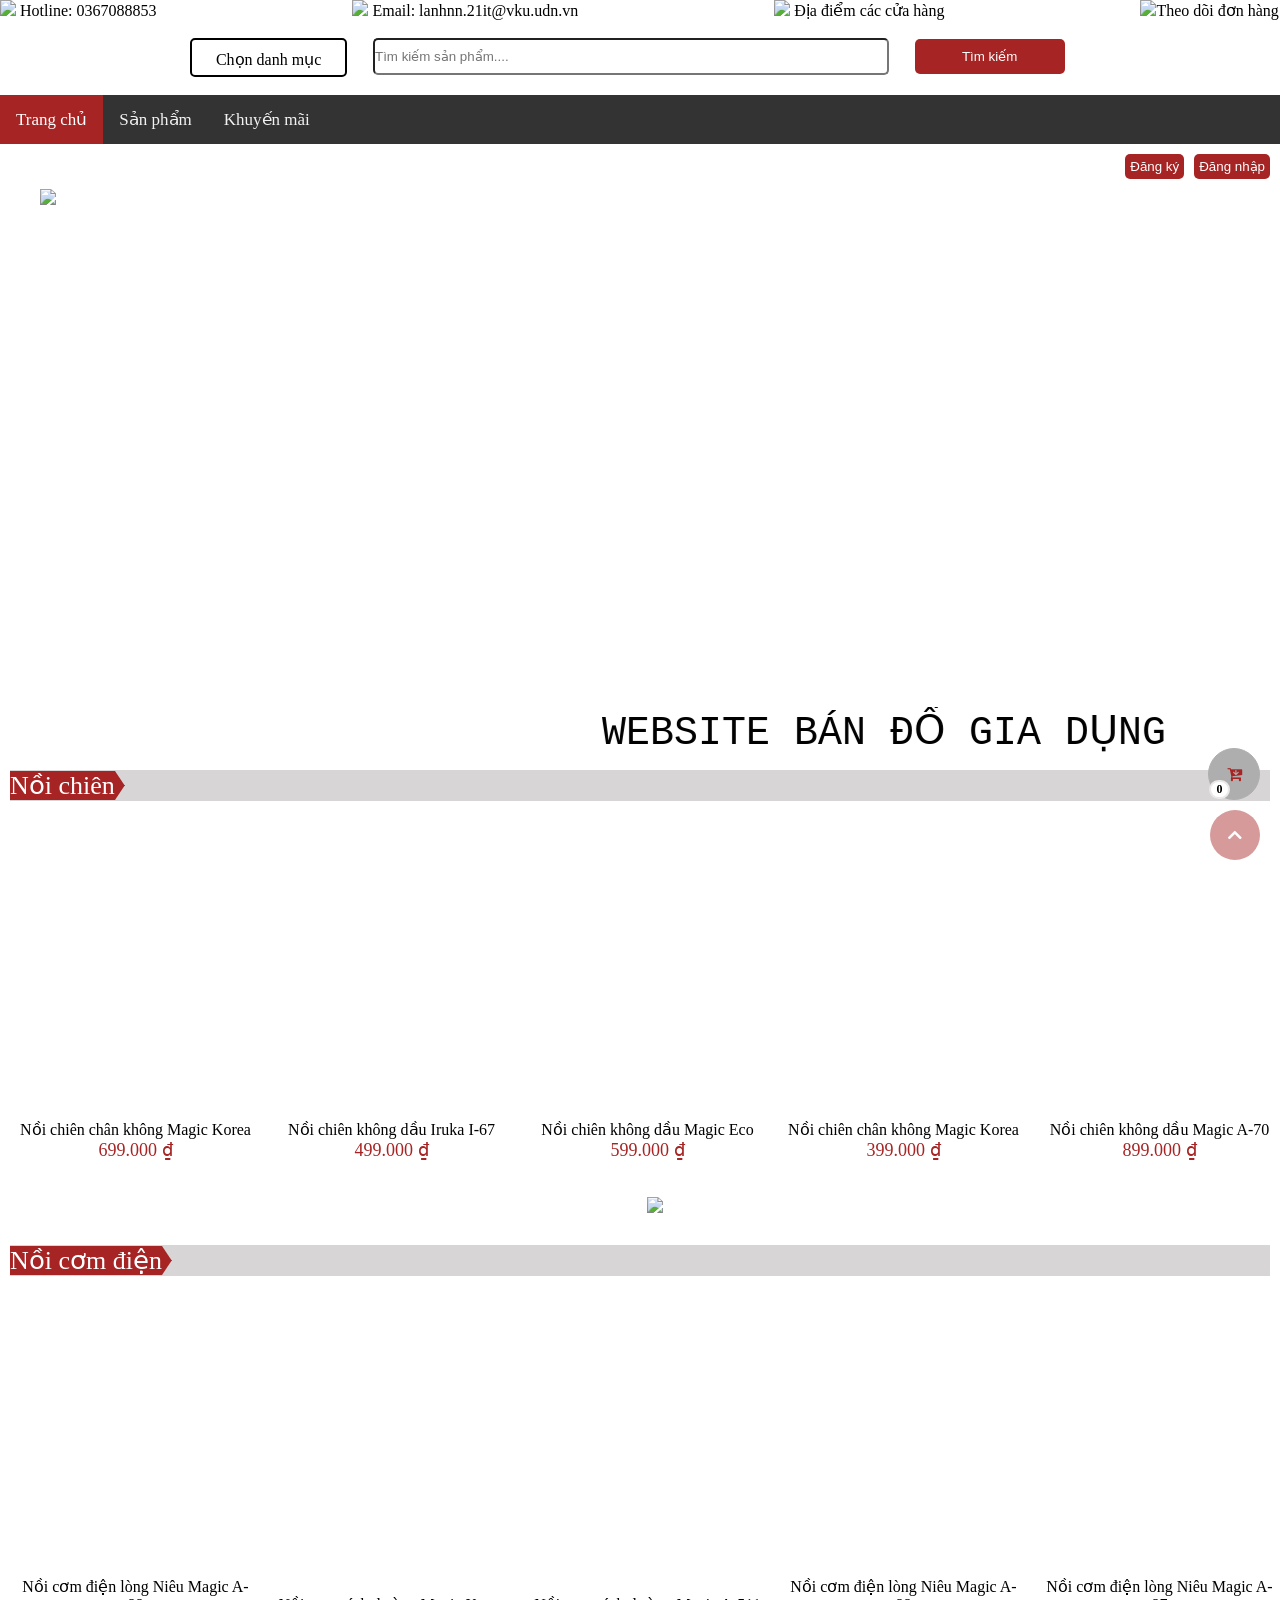
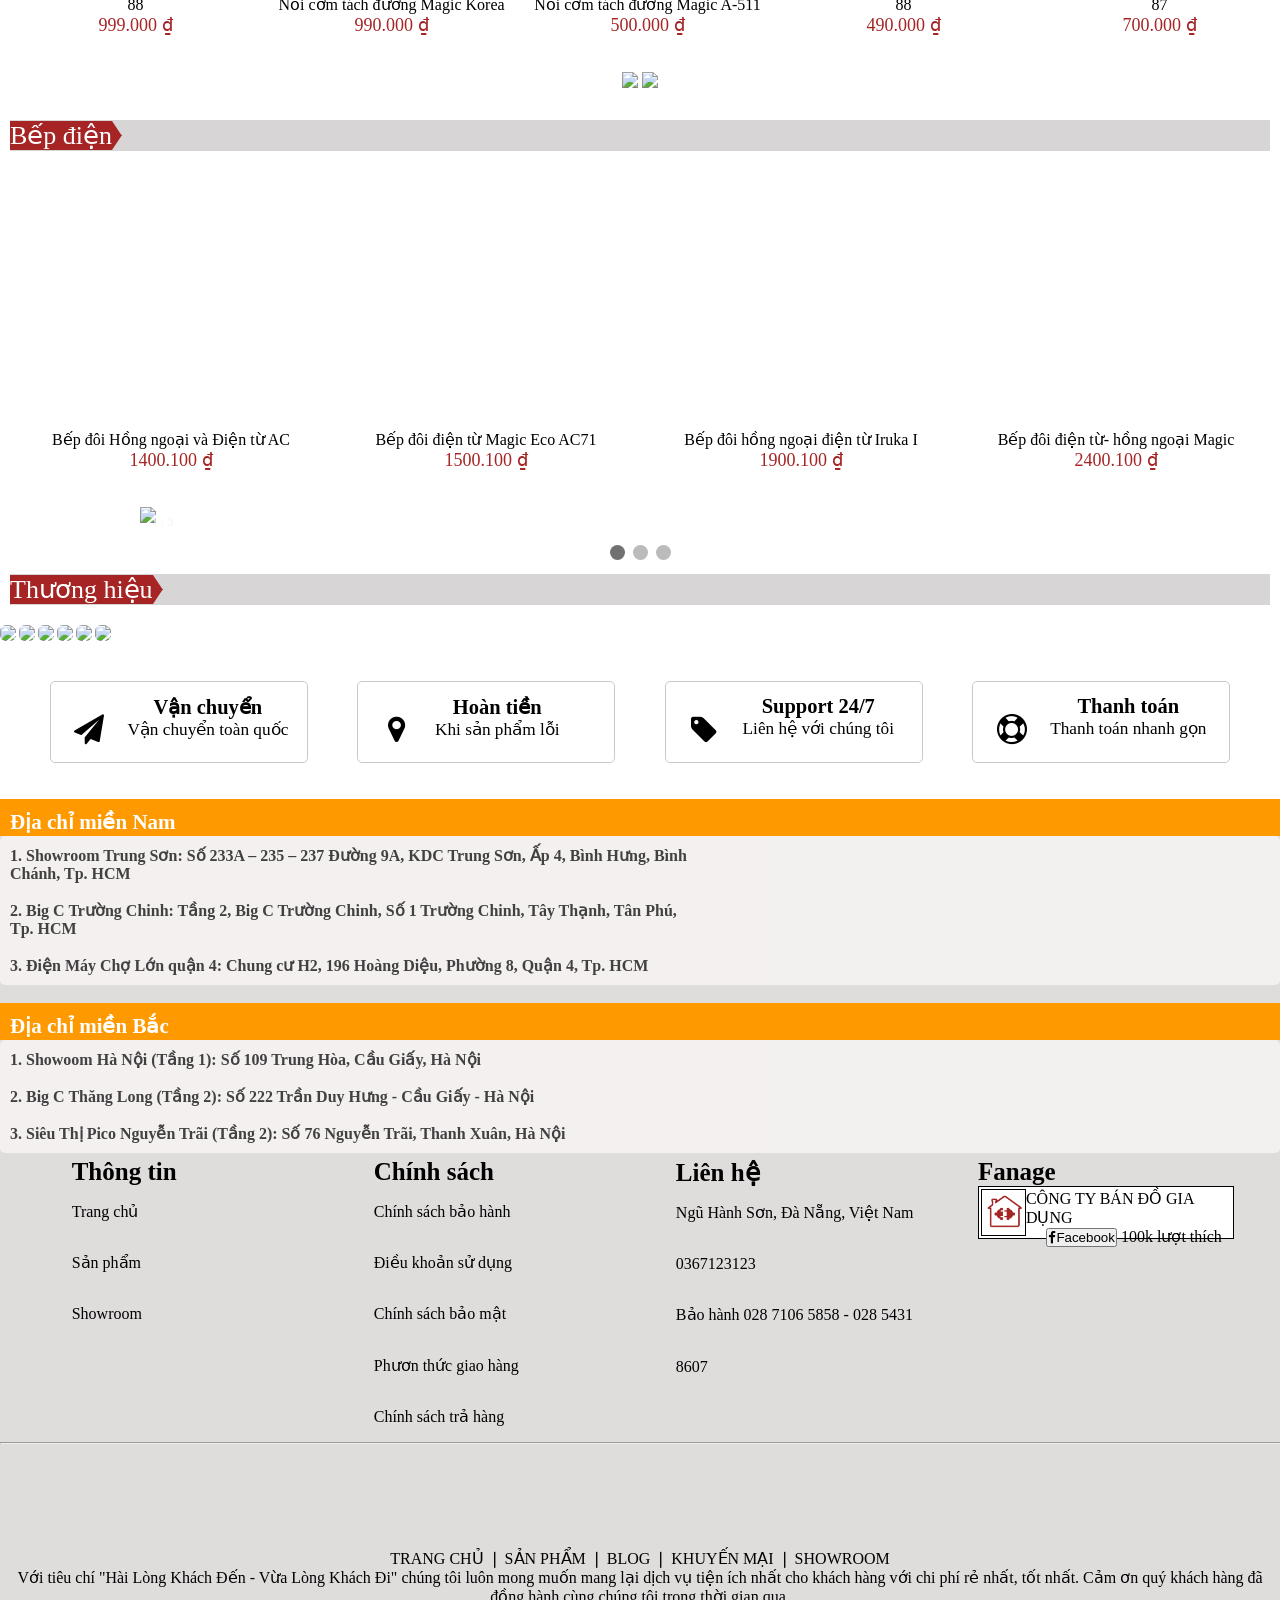
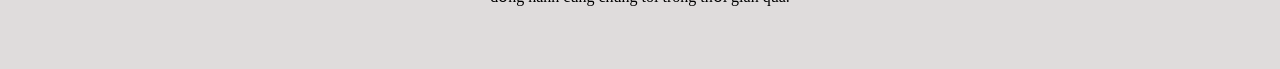
==== commit 9d88fd55: "done" ====
--- a/WEB/index.html
+++ b/WEB/index.html
@@ -110,8 +110,8 @@
 										</div>
 										<div class="drop-down-list">
 											<div class="drop-down-item"
-												onclick="window.open('dangnhap.php','_self')">Sản phẩm</div>
-											<div class="drop-down-item">Giỏ hàng</div>
+												onclick="window.open('dangnhap.php','_self')">Giỏ Hàng</div>
+											
 											<div class="drop-down-item"
 												onclick="window.open('dangnhap.php','_self')">Tài khoản</div>
 										</div>
@@ -123,8 +123,7 @@
 									<div class="menu-item">
 
 										<form action="index.php" name="formSearch" method="post">
-											<input type="text" name="formName" placeholder="Tìm kiếm sản
-												phẩm....">
+											<input type="text" name="formName" placeholder="Tìm kiếm sản phẩm....">
 
 										</form>
 
--- a/WEB/css/stylehome.css
+++ b/WEB/css/stylehome.css
@@ -4,7 +4,7 @@
 }
 body{
 	width: 100%;
-	height: 4000px;
+
 
   font-family: inherit;
   position: relative;
@@ -108,7 +108,7 @@
 
 
 #slideshow {
-  overflow: hidden;
+  overflow: hidden;  
   height: 500px;
   width: 1200px;
   margin: 0 auto;
@@ -367,6 +367,9 @@
   /* .menu .menu-item input{
     width: 350px;
   } */
+  .menu .menu-item:nth-child(1){
+    margin-left: -20%;
+  }
   .drop-down-select{
     margin-top: -18px;
   }
